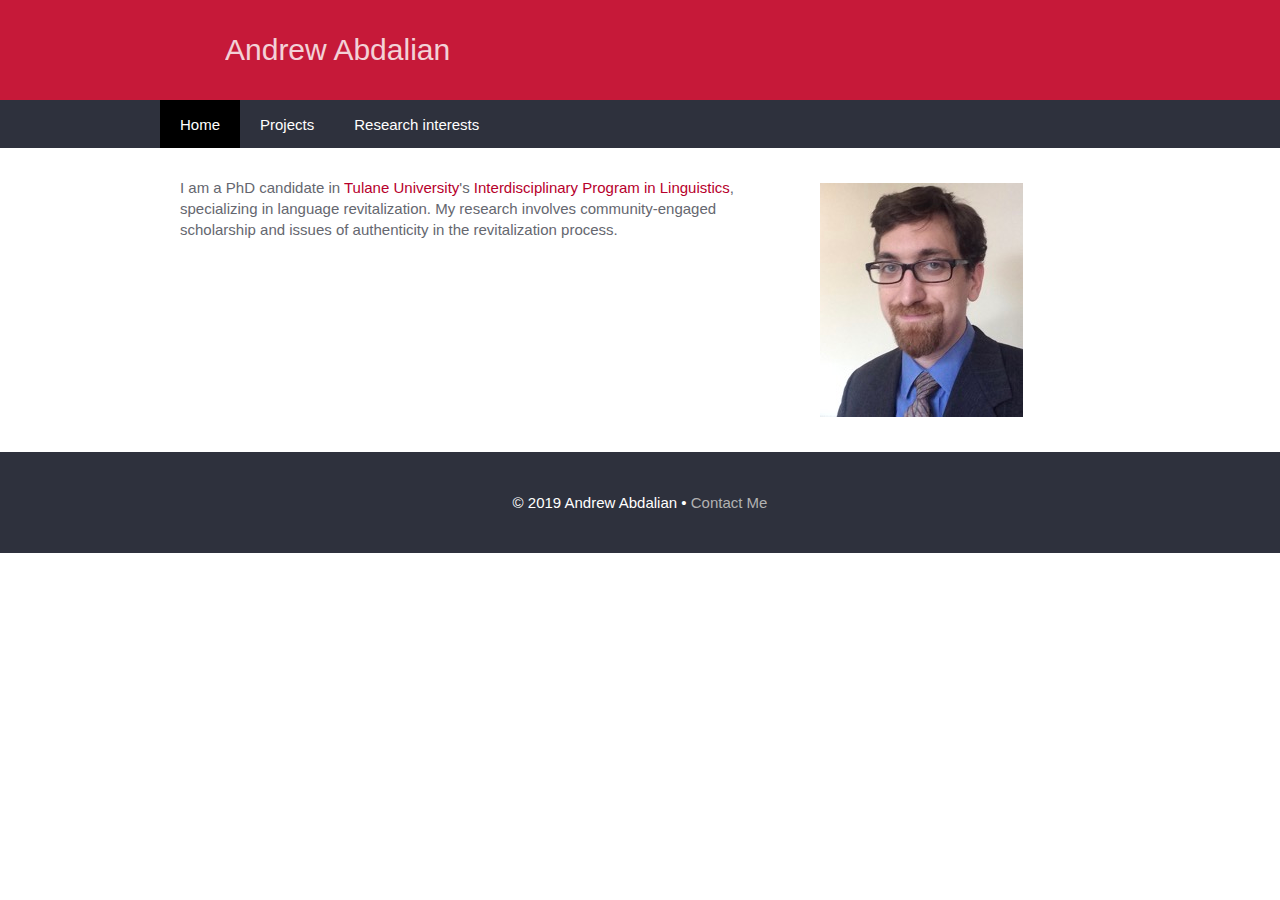
==== index.html @ b8215a86 "some more housekeeping" ====
<!doctype html>
<html>
<head>
	
<meta http-equiv="Content-Type" content="text/html; charset=utf-8" />
		<meta name="description" content="Andrew Abdalian's academic biography" />
		<meta name="robots" content="index, follow" />
		<meta name="generator" content="RapidWeaver" />
		
	<meta http-equiv="x-ua-compatible" content="ie=edge">
	<meta name="viewport" content="width=device-width, initial-scale=1">
    <meta name="baseurl" content="https://andrew.abdalian.com/">
	<link rel="stylesheet" type="text/css" media="all" href="rw_common/themes/kiki/consolidated-0.css?rwcache=590881248" />
		
	
	<title>Andrew Abdalian</title>
	<meta property="og:title" content="Andrew Abdalian" />
<meta property="og:image" content="https://andrew.abdalian.com/resources/5y2SVrY1TtqzKp14PQDnBw_thumb_f1.jpg" />
	
	
</head>

<body>
	<header class="container-fluid">
		<div class="container">
			<div class="row">
				<div class="col-12" id="title">
					<a href="https://andrew.abdalian.com/"><small class="hidden-sm hidden-xs">Andrew Abdalian</small></a>
				</div>
			</div>
		</div>
	</header>

	<nav class="container-fluid">
		<div class="container">
			<div class="row">
				<label for="show-menu" class="show-menu">Show Menu</label>
				<input type="checkbox" id="show-menu" role="button">
				<ul><li><a href="./" rel="" id="current">Home</a></li><li><a href="markdown/projects.html" rel="">Projects</a></li><li><a href="markdown/research.html" rel="">Research interests</a></li></ul>
			</div>
		</div>
	</nav>

	<main class="content">

		<div class="cover cover-image margin-bottom-md">
			<div class="container">
				<div class="row">
					<div class="col-12">
						<h1 class="huge text-center-md">Linguist</h1>
					</div>
				</div>
			</div>
		</div>

		<div class="container">
			<aside class="col-md-4 float-right-md">
				<div class="sidenav">
					<ul></ul>
				</div>
				<h5></h5>
				<p><img class="imageStyle" alt="" src="index_files/5y2SVrY1TtqzKp14PQDnBw_thumb_f1.jpg" width="203" height="234" /></p>
				<p></p>
			</aside>

			<article class="container-fluid col-md-8">
					<p>I am a PhD candidate in <a href="https://tulane.edu">Tulane University</a>'s <a href="https://liberalarts.tulane.edu/programs/linguistics">Interdisciplinary Program in Linguistics</a>, specializing in language revitalization. My research involves community-engaged scholarship and issues of authenticity in the revitalization process.</p>

<!-- My CV will soon be available [here](resources/AbdalianCV.pdf). -->
			</article>
		</div>

	</main> <!-- content -->

	<footer class="container-fluid">
		<div class="container">
			<div class="col-12 text-center" id="copyright">
					&copy; 2019 Andrew Abdalian &bull;  <a href="#" id="rw_email_contact">Contact Me</a><script type="text/javascript">var _rwObsfuscatedHref0 = "mai";var _rwObsfuscatedHref1 = "lto";var _rwObsfuscatedHref2 = ":an";var _rwObsfuscatedHref3 = "dre";var _rwObsfuscatedHref4 = "w.a";var _rwObsfuscatedHref5 = "bda";var _rwObsfuscatedHref6 = "lia";var _rwObsfuscatedHref7 = "n@g";var _rwObsfuscatedHref8 = "mai";var _rwObsfuscatedHref9 = "l.c";var _rwObsfuscatedHref10 = "om";var _rwObsfuscatedHref = [base64]; document.getElementById("rw_email_contact").href = _rwObsfuscatedHref;</script>
			</div>
		</div>
	</footer><!-- footer -->

    <!-- Javascript includes -->
	<script type="text/javascript" src="rw_common/themes/kiki/javascript.js?rwcache=590881248"></script>
	
	
</body>
</html><!-- END html -->
---- rw_common/themes/kiki/consolidated-0.css ----
.container {  max-width: 960px;  margin-right: auto;  margin-left: auto;  width: 100%; }img {max-width: 100%;height: auto;}.container-fluid, .content, .cover {  width: 100%;  float: left; }.row, .container, .container-fluid, .cover, article, aside, header, footer, nav, .clearfix {  box-sizing: border-box; }  .row:after, .container:after, .container-fluid:after, .cover:after, article:after, aside:after, header:after, footer:after, nav:after, .clearfix:after {    content: " ";    display: block;    clear: both; }.row {  width: 100%;  max-width: 960px;  padding-left: -20px;  padding-right: -20px;  float: left;  min-height: 1px; }[class*=col-] {  min-height: 1px;  padding-left: 20px;  padding-right: 20px;  float: left;  width: 100%;  box-sizing: border-box;  -webkit-transition: all 200ms ease-in-out;  -moz-transition: all 200ms ease-in-out;  -ms-transition: all 200ms ease-in-out;  -o-transition: all 200ms ease-in-out;  transition: all 200ms ease-in-out; }  [class*=col-]:not(.text-center) img, [class*=col-]:not(.text-center) figure {    max-width: 100%;    display: block; }  [class*=col-] .row {    margin-left: -20px;    margin-right: -20px;    width: auto;    float: none; }  [class*=col-].no-padding {    padding-left: 0;    padding-right: 0; }@media (min-width: 768px) {  .col-md-1 {    width: 8.33333%; } }@media (min-width: 448px) and (max-width: 767px) {  .col-sm-1 {    width: 8.33333%; } }@media (min-width: 0px) and (max-width: 447px) {  .col-xs-1 {    width: 8.33333%; } }@media (min-width: 768px) {  .col-offset-md-1 {    margin-left: 8.33333%; } }@media (min-width: 448px) and (max-width: 767px) {  .col-offset-sm-1 {    margin-left: 8.33333%; } }@media (min-width: 0px) and (max-width: 447px) {  .col-offset-xs-1 {    margin-left: 8.33333%; } }.col-1 {  width: 8.33333%; }.col-offset-1 {  margin-left: 8.33333%; }@media (min-width: 768px) {  .col-md-2 {    width: 16.66667%; } }@media (min-width: 448px) and (max-width: 767px) {  .col-sm-2 {    width: 16.66667%; } }@media (min-width: 0px) and (max-width: 447px) {  .col-xs-2 {    width: 16.66667%; } }@media (min-width: 768px) {  .col-offset-md-2 {    margin-left: 16.66667%; } }@media (min-width: 448px) and (max-width: 767px) {  .col-offset-sm-2 {    margin-left: 16.66667%; } }@media (min-width: 0px) and (max-width: 447px) {  .col-offset-xs-2 {    margin-left: 16.66667%; } }.col-2 {  width: 16.66667%; }.col-offset-2 {  margin-left: 16.66667%; }@media (min-width: 768px) {  .col-md-3 {    width: 25%; } }@media (min-width: 448px) and (max-width: 767px) {  .col-sm-3 {    width: 25%; } }@media (min-width: 0px) and (max-width: 447px) {  .col-xs-3 {    width: 25%; } }@media (min-width: 768px) {  .col-offset-md-3 {    margin-left: 25%; } }@media (min-width: 448px) and (max-width: 767px) {  .col-offset-sm-3 {    margin-left: 25%; } }@media (min-width: 0px) and (max-width: 447px) {  .col-offset-xs-3 {    margin-left: 25%; } }.col-3 {  width: 25%; }.col-offset-3 {  margin-left: 25%; }@media (min-width: 768px) {  .col-md-4 {    width: 33.33333%; } }@media (min-width: 448px) and (max-width: 767px) {  .col-sm-4 {    width: 33.33333%; } }@media (min-width: 0px) and (max-width: 447px) {  .col-xs-4 {    width: 33.33333%; } }@media (min-width: 768px) {  .col-offset-md-4 {    margin-left: 33.33333%; } }@media (min-width: 448px) and (max-width: 767px) {  .col-offset-sm-4 {    margin-left: 33.33333%; } }@media (min-width: 0px) and (max-width: 447px) {  .col-offset-xs-4 {    margin-left: 33.33333%; } }.col-4 {  width: 33.33333%; }.col-offset-4 {  margin-left: 33.33333%; }@media (min-width: 768px) {  .col-md-5 {    width: 41.66667%; } }@media (min-width: 448px) and (max-width: 767px) {  .col-sm-5 {    width: 41.66667%; } }@media (min-width: 0px) and (max-width: 447px) {  .col-xs-5 {    width: 41.66667%; } }@media (min-width: 768px) {  .col-offset-md-5 {    margin-left: 41.66667%; } }@media (min-width: 448px) and (max-width: 767px) {  .col-offset-sm-5 {    margin-left: 41.66667%; } }@media (min-width: 0px) and (max-width: 447px) {  .col-offset-xs-5 {    margin-left: 41.66667%; } }.col-5 {  width: 41.66667%; }.col-offset-5 {  margin-left: 41.66667%; }@media (min-width: 768px) {  .col-md-6 {    width: 50%; } }@media (min-width: 448px) and (max-width: 767px) {  .col-sm-6 {    width: 50%; } }@media (min-width: 0px) and (max-width: 447px) {  .col-xs-6 {    width: 50%; } }@media (min-width: 768px) {  .col-offset-md-6 {    margin-left: 50%; } }@media (min-width: 448px) and (max-width: 767px) {  .col-offset-sm-6 {    margin-left: 50%; } }@media (min-width: 0px) and (max-width: 447px) {  .col-offset-xs-6 {    margin-left: 50%; } }.col-6 {  width: 50%; }.col-offset-6 {  margin-left: 50%; }@media (min-width: 768px) {  .col-md-7 {    width: 58.33333%; } }@media (min-width: 448px) and (max-width: 767px) {  .col-sm-7 {    width: 58.33333%; } }@media (min-width: 0px) and (max-width: 447px) {  .col-xs-7 {    width: 58.33333%; } }@media (min-width: 768px) {  .col-offset-md-7 {    margin-left: 58.33333%; } }@media (min-width: 448px) and (max-width: 767px) {  .col-offset-sm-7 {    margin-left: 58.33333%; } }@media (min-width: 0px) and (max-width: 447px) {  .col-offset-xs-7 {    margin-left: 58.33333%; } }.col-7 {  width: 58.33333%; }.col-offset-7 {  margin-left: 58.33333%; }@media (min-width: 768px) {  .col-md-8 {    width: 66.66667%; } }@media (min-width: 448px) and (max-width: 767px) {  .col-sm-8 {    width: 66.66667%; } }@media (min-width: 0px) and (max-width: 447px) {  .col-xs-8 {    width: 66.66667%; } }@media (min-width: 768px) {  .col-offset-md-8 {    margin-left: 66.66667%; } }@media (min-width: 448px) and (max-width: 767px) {  .col-offset-sm-8 {    margin-left: 66.66667%; } }@media (min-width: 0px) and (max-width: 447px) {  .col-offset-xs-8 {    margin-left: 66.66667%; } }.col-8 {  width: 66.66667%; }.col-offset-8 {  margin-left: 66.66667%; }@media (min-width: 768px) {  .col-md-9 {    width: 75%; } }@media (min-width: 448px) and (max-width: 767px) {  .col-sm-9 {    width: 75%; } }@media (min-width: 0px) and (max-width: 447px) {  .col-xs-9 {    width: 75%; } }@media (min-width: 768px) {  .col-offset-md-9 {    margin-left: 75%; } }@media (min-width: 448px) and (max-width: 767px) {  .col-offset-sm-9 {    margin-left: 75%; } }@media (min-width: 0px) and (max-width: 447px) {  .col-offset-xs-9 {    margin-left: 75%; } }.col-9 {  width: 75%; }.col-offset-9 {  margin-left: 75%; }@media (min-width: 768px) {  .col-md-10 {    width: 83.33333%; } }@media (min-width: 448px) and (max-width: 767px) {  .col-sm-10 {    width: 83.33333%; } }@media (min-width: 0px) and (max-width: 447px) {  .col-xs-10 {    width: 83.33333%; } }@media (min-width: 768px) {  .col-offset-md-10 {    margin-left: 83.33333%; } }@media (min-width: 448px) and (max-width: 767px) {  .col-offset-sm-10 {    margin-left: 83.33333%; } }@media (min-width: 0px) and (max-width: 447px) {  .col-offset-xs-10 {    margin-left: 83.33333%; } }.col-10 {  width: 83.33333%; }.col-offset-10 {  margin-left: 83.33333%; }@media (min-width: 768px) {  .col-md-11 {    width: 91.66667%; } }@media (min-width: 448px) and (max-width: 767px) {  .col-sm-11 {    width: 91.66667%; } }@media (min-width: 0px) and (max-width: 447px) {  .col-xs-11 {    width: 91.66667%; } }@media (min-width: 768px) {  .col-offset-md-11 {    margin-left: 91.66667%; } }@media (min-width: 448px) and (max-width: 767px) {  .col-offset-sm-11 {    margin-left: 91.66667%; } }@media (min-width: 0px) and (max-width: 447px) {  .col-offset-xs-11 {    margin-left: 91.66667%; } }.col-11 {  width: 91.66667%; }.col-offset-11 {  margin-left: 91.66667%; }@media (min-width: 768px) {  .col-md-12 {    width: 100%; } }@media (min-width: 448px) and (max-width: 767px) {  .col-sm-12 {    width: 100%; } }@media (min-width: 0px) and (max-width: 447px) {  .col-xs-12 {    width: 100%; } }@media (min-width: 768px) {  .col-offset-md-12 {    margin-left: 100%; } }@media (min-width: 448px) and (max-width: 767px) {  .col-offset-sm-12 {    margin-left: 100%; } }@media (min-width: 0px) and (max-width: 447px) {  .col-offset-xs-12 {    margin-left: 100%; } }.col-12 {  width: 100%; }.col-offset-12 {  margin-left: 100%; }.percent-1 {  width: 1% !important; }.percent-2 {  width: 2% !important; }.percent-3 {  width: 3% !important; }.percent-4 {  width: 4% !important; }.percent-5 {  width: 5% !important; }.percent-6 {  width: 6% !important; }.percent-7 {  width: 7% !important; }.percent-8 {  width: 8% !important; }.percent-9 {  width: 9% !important; }.percent-10 {  width: 10% !important; }.percent-11 {  width: 11% !important; }.percent-12 {  width: 12% !important; }.percent-13 {  width: 13% !important; }.percent-14 {  width: 14% !important; }.percent-15 {  width: 15% !important; }.percent-16 {  width: 16% !important; }.percent-17 {  width: 17% !important; }.percent-18 {  width: 18% !important; }.percent-19 {  width: 19% !important; }.percent-20 {  width: 20% !important; }.percent-21 {  width: 21% !important; }.percent-22 {  width: 22% !important; }.percent-23 {  width: 23% !important; }.percent-24 {  width: 24% !important; }.percent-25 {  width: 25% !important; }.percent-26 {  width: 26% !important; }.percent-27 {  width: 27% !important; }.percent-28 {  width: 28% !important; }.percent-29 {  width: 29% !important; }.percent-30 {  width: 30% !important; }.percent-31 {  width: 31% !important; }.percent-32 {  width: 32% !important; }.percent-33 {  width: 33% !important; }.percent-34 {  width: 34% !important; }.percent-35 {  width: 35% !important; }.percent-36 {  width: 36% !important; }.percent-37 {  width: 37% !important; }.percent-38 {  width: 38% !important; }.percent-39 {  width: 39% !important; }.percent-40 {  width: 40% !important; }.percent-41 {  width: 41% !important; }.percent-42 {  width: 42% !important; }.percent-43 {  width: 43% !important; }.percent-44 {  width: 44% !important; }.percent-45 {  width: 45% !important; }.percent-46 {  width: 46% !important; }.percent-47 {  width: 47% !important; }.percent-48 {  width: 48% !important; }.percent-49 {  width: 49% !important; }.percent-50 {  width: 50% !important; }.percent-51 {  width: 51% !important; }.percent-52 {  width: 52% !important; }.percent-53 {  width: 53% !important; }.percent-54 {  width: 54% !important; }.percent-55 {  width: 55% !important; }.percent-56 {  width: 56% !important; }.percent-57 {  width: 57% !important; }.percent-58 {  width: 58% !important; }.percent-59 {  width: 59% !important; }.percent-60 {  width: 60% !important; }.percent-61 {  width: 61% !important; }.percent-62 {  width: 62% !important; }.percent-63 {  width: 63% !important; }.percent-64 {  width: 64% !important; }.percent-65 {  width: 65% !important; }.percent-66 {  width: 66% !important; }.percent-67 {  width: 67% !important; }.percent-68 {  width: 68% !important; }.percent-69 {  width: 69% !important; }.percent-70 {  width: 70% !important; }.percent-71 {  width: 71% !important; }.percent-72 {  width: 72% !important; }.percent-73 {  width: 73% !important; }.percent-74 {  width: 74% !important; }.percent-75 {  width: 75% !important; }.percent-76 {  width: 76% !important; }.percent-77 {  width: 77% !important; }.percent-78 {  width: 78% !important; }.percent-79 {  width: 79% !important; }.percent-80 {  width: 80% !important; }.percent-81 {  width: 81% !important; }.percent-82 {  width: 82% !important; }.percent-83 {  width: 83% !important; }.percent-84 {  width: 84% !important; }.percent-85 {  width: 85% !important; }.percent-86 {  width: 86% !important; }.percent-87 {  width: 87% !important; }.percent-88 {  width: 88% !important; }.percent-89 {  width: 89% !important; }.percent-90 {  width: 90% !important; }.percent-91 {  width: 91% !important; }.percent-92 {  width: 92% !important; }.percent-93 {  width: 93% !important; }.percent-94 {  width: 94% !important; }.percent-95 {  width: 95% !important; }.percent-96 {  width: 96% !important; }.percent-97 {  width: 97% !important; }.percent-98 {  width: 98% !important; }.percent-99 {  width: 99% !important; }.percent-100 {  width: 100% !important; }@media (min-width: 768px) {  .hidden-md {    display: none !important; } }@media (min-width: 448px) and (max-width: 767px) {  .hidden-sm {    display: none !important; } }@media (min-width: 0px) and (max-width: 447px) {  .hidden-xs {    display: none !important; } }.hidden {  display: none; }@media (min-width: 768px) {  .text-left-md {    text-align: left; } }@media (min-width: 448px) and (max-width: 767px) {  .text-left-sm {    text-align: left; } }@media (min-width: 0px) and (max-width: 447px) {  .text-left-xs {    text-align: left; } }.text-left {  text-align: left; }@media (min-width: 768px) {  .text-right-md {    text-align: right; } }@media (min-width: 448px) and (max-width: 767px) {  .text-right-sm {    text-align: right; } }@media (min-width: 0px) and (max-width: 447px) {  .text-right-xs {    text-align: right; } }.text-right {  text-align: right; }@media (min-width: 768px) {  .text-center-md {    text-align: center; } }@media (min-width: 448px) and (max-width: 767px) {  .text-center-sm {    text-align: center; } }@media (min-width: 0px) and (max-width: 447px) {  .text-center-xs {    text-align: center; } }.text-center {  text-align: center; }@media (min-width: 768px) {  .float-left-md {    float: left !important; } }@media (min-width: 448px) and (max-width: 767px) {  .float-left-sm {    float: left !important; } }@media (min-width: 0px) and (max-width: 447px) {  .float-left-xs {    float: left !important; } }.float-left {  float: left; }@media (min-width: 768px) {  .float-right-md {    float: right !important; } }@media (min-width: 448px) and (max-width: 767px) {  .float-right-sm {    float: right !important; } }@media (min-width: 0px) and (max-width: 447px) {  .float-right-xs {    float: right !important; } }.float-right {  float: right; }.margin-top-sm {  margin-top: 10px; }.padding-top-sm {  padding-top: 10px; }.margin-top-md {  margin-top: 20px; }.padding-top-md {  padding-top: 20px; }.margin-top-lg {  margin-top: 30px; }.padding-top-lg {  padding-top: 30px; }.margin-right-sm {  margin-right: 10px; }.padding-right-sm {  padding-right: 10px; }.margin-right-md {  margin-right: 20px; }.padding-right-md {  padding-right: 20px; }.margin-right-lg {  margin-right: 30px; }.padding-right-lg {  padding-right: 30px; }.margin-bottom-sm {  margin-bottom: 10px; }.padding-bottom-sm {  padding-bottom: 10px; }.margin-bottom-md {  margin-bottom: 20px; }.padding-bottom-md {  padding-bottom: 20px; }.margin-bottom-lg {  margin-bottom: 30px; }.padding-bottom-lg {  padding-bottom: 30px; }.margin-left-sm {  margin-left: 10px; }.padding-left-sm {  padding-left: 10px; }.margin-left-md {  margin-left: 20px; }.padding-left-md {  padding-left: 20px; }.margin-left-lg {  margin-left: 30px; }.padding-left-lg {  padding-left: 30px; }@media (min-width: 768px) {  html {    font-size: 15px; } }@media (min-width: 448px) and (max-width: 767px) {  html {    font-size: 15px; } }@media (min-width: 0px) and (max-width: 447px) {  html {    font-size: 14px; } }@media (min-width: 768px) {  h1 {    font-size: 45px; } }@media (min-width: 448px) and (max-width: 767px) {  h1 {    font-size: 40px; } }@media (min-width: 0px) and (max-width: 447px) {  h1 {    font-size: 35px; } }@media (min-width: 768px) {  h2 {    font-size: 40px; } }@media (min-width: 448px) and (max-width: 767px) {  h2 {    font-size: 35px; } }@media (min-width: 0px) and (max-width: 447px) {  h2 {    font-size: 30px; } }@media (min-width: 768px) {  h3 {    font-size: 35px; } }@media (min-width: 448px) and (max-width: 767px) {  h3 {    font-size: 30px; } }@media (min-width: 0px) and (max-width: 447px) {  h3 {    font-size: 25px; } }@media (min-width: 768px) {  h4 {    font-size: 30px; } }@media (min-width: 448px) and (max-width: 767px) {  h4 {    font-size: 25px; } }@media (min-width: 0px) and (max-width: 447px) {  h4 {    font-size: 20px; } }@media (min-width: 768px) {  h5 {    font-size: 25px; } }@media (min-width: 448px) and (max-width: 767px) {  h5 {    font-size: 20px; } }@media (min-width: 0px) and (max-width: 447px) {  h5 {    font-size: 15px; } }@media (min-width: 768px) {  h6 {    font-size: 18px; } }@media (min-width: 448px) and (max-width: 767px) {  h6 {    font-size: 16px; } }@media (min-width: 0px) and (max-width: 447px) {  h6 {    font-size: 15px; } }@media (min-width: 768px) {  blockquote {    font-size: 30px; } }@media (min-width: 448px) and (max-width: 767px) {  blockquote {    font-size: 25px; } }@media (min-width: 0px) and (max-width: 447px) {  blockquote {    font-size: 20px; } }h1, h2, h3, h4, h5, h6 {  line-height: 1em;  font-weight: 500;  -webkit-transition: all 200ms ease-in-out;  -moz-transition: all 200ms ease-in-out;  -ms-transition: all 200ms ease-in-out;  -o-transition: all 200ms ease-in-out;  transition: all 200ms ease-in-out; }  h1 + p, h2 + p, h3 + p, h4 + p, h5 + p, h6 + p {    margin-top: .4em; }  h1:first-child, h2:first-child, h3:first-child, h4:first-child, h5:first-child, h6:first-child {    margin-top: .3em; }h1 {  margin-top: .8em;  margin-bottom: .4em; }h2 {  margin-top: .9em;  margin-bottom: .4em; }h3 {  margin-top: 1.1em;  margin-bottom: .5em; }h4 {  margin-top: 1.1em;  margin-bottom: .5em; }h5 {  margin-top: 1.5em;  margin-bottom: .5em; }h6 {  margin-top: 1.7em;  margin-bottom: .7em; }p, ul, ol {  margin-top: .6em;  margin-bottom: 1em;  line-height: 1.4em;  -webkit-transition: all 200ms ease-in-out;  -moz-transition: all 200ms ease-in-out;  -ms-transition: all 200ms ease-in-out;  -o-transition: all 200ms ease-in-out;  transition: all 200ms ease-in-out; }  p + p, p + ul, p + ol, p + img, ul + p, ul + ul, ul + ol, ul + img, ol + p, ol + ul, ol + ol, ol + img {    margin-top: .7em; }blockquote {  line-height: 1.1em;  font-weight: bold;  margin-top: 0;  margin-bottom: 0; }  blockquote.quotes:before {    content: open-quote; }  blockquote.quotes:after {    content: close-quote; }  blockquote + * {    margin-top: 1rem; }a {  color: #0079BF;  text-decoration: none; }#title {  font-size: 2rem;  line-height: 1em;  margin: 0;  -webkit-transition: all 200ms ease-in-out;  -moz-transition: all 200ms ease-in-out;  -ms-transition: all 200ms ease-in-out;  -o-transition: all 200ms ease-in-out;  transition: all 200ms ease-in-out; }#title img {max-width: 80px;height: auto;float: left;}#title small {    font-size: 2rem;    opacity: .8;    margin-left: 1.5em;    line-height: 2em; }#copyright a {  color: inherit; }.lead {  font-size: 1.4rem;  -webkit-transition: all 200ms ease-in-out;  -moz-transition: all 200ms ease-in-out;  -ms-transition: all 200ms ease-in-out;  -o-transition: all 200ms ease-in-out;  transition: all 200ms ease-in-out; }.image-text {  padding: .7em 1em;  background: #F2F2F2;  margin: 0;  -webkit-transition: all 200ms ease-in-out;  -moz-transition: all 200ms ease-in-out;  -ms-transition: all 200ms ease-in-out;  -o-transition: all 200ms ease-in-out;  transition: all 200ms ease-in-out; }  .image-text + p {    margin-top: 1em; }.huge {  -webkit-transition: all 200ms ease-in-out;  -moz-transition: all 200ms ease-in-out;  -ms-transition: all 200ms ease-in-out;  -o-transition: all 200ms ease-in-out;  transition: all 200ms ease-in-out; }  @media (min-width: 768px) {    .huge {      font-size: 60px; } }  @media (min-width: 448px) and (max-width: 767px) {    .huge {      font-size: 50px; } }  @media (min-width: 0px) and (max-width: 447px) {    .huge {      font-size: 40px; } }ul, ol {  padding-left: 1.5em; }  ul ul, ul ol, ol ul, ol ol {    margin-top: 0; }.alert-info {  background: #dff6ff;  color: #2b6981;  border-color: #c1dfea; }  .alert-info code {    background: #ace8ff; }.alert-success {  background: #eaffe7;  color: #39872d;  border-color: #ccecc7; }  .alert-success code {    background: #beffb4; }.alert-warning {  background: #fff7e0;  color: #826c2b;  border-color: #ebe0c2; }  .alert-warning code {    background: #ffeaad; }.alert-error {  background: #fccbc9;  color: #672e2c;  border-color: #dfb5b3; }  .alert-error code {    background: #fa9c98; }[class*=alert-] {  padding: 10px 13.33333px;  border-style: solid;  border-width: 1px;  display: block;  -webkit-border-radius: 4px;  -moz-border-radius: 4px;  -ms-border-radius: 4px;  -o-border-radius: 4px;  border-radius: 4px; }  [class*=alert-] strong {    margin-right: .5em; }table {  border-collapse: collapse;  border-spacing: 0px;  width: 100%; }  table thead {    background: #e5e5e5; }  table th, table td {    border: 1px solid #e5e5e5;    padding: 10px 13.33333px;    text-align: left; }    table th code, table td code {      background: none; }  table.zebra tr:nth-of-type(even) td {    background: #F2F2F2;    border: 1px solid #d9d9d9; }pre.prettyprint {  padding: 10px 13.33333px;  background: white;  border: 1px solid #e5e5e5;  -webkit-border-radius: 4px;  -moz-border-radius: 4px;  -ms-border-radius: 4px;  -o-border-radius: 4px;  border-radius: 4px;  overflow: auto; }code {  background-color: #ebf7fa;  color: #164850;  padding: .2em;  -webkit-border-radius: 2px;  -moz-border-radius: 2px;  -ms-border-radius: 2px;  -o-border-radius: 2px;  border-radius: 2px;  vertical-align: baseline; }header {  background: #F53B39;  color: white;  padding: 20px 0; }  header a {    color: inherit; }nav {  background: #ef0e0c;  color: white; }  nav .show-menu {    text-align: center;    padding: 1.4em 20px 1.3em;    cursor: pointer; }    nav .show-menu:after {      content: " ";      height: 0px;      width: 0px;      border-width: 6px;      border-style: solid;      border-bottom-color: transparent;      border-left-color: transparent;      border-right-color: transparent;      display: inline-block;      vertical-align: baseline;      margin-bottom: -.3em;      margin-left: 1em; }    @media (min-width: 768px) {      nav .show-menu {        display: none; } }    @media (min-width: 448px) and (max-width: 767px) {      nav .show-menu {        display: block; } }    @media (min-width: 0px) and (max-width: 447px) {      nav .show-menu {        display: block; } }  nav input[type="checkbox"] {    display: none; }    @media (min-width: 448px) and (max-width: 767px) {      nav input[type="checkbox"]:checked ~ ul {        display: block; } }    @media (min-width: 0px) and (max-width: 447px) {      nav input[type="checkbox"]:checked ~ ul {        display: block; } }  nav ul {    display: table;    float: left;    display: table;    list-style: none;    margin: 0;    padding: 0; }    @media (min-width: 448px) and (max-width: 767px) {      nav ul {        display: none;        float: none; } }    @media (min-width: 0px) and (max-width: 447px) {      nav ul {        display: none;        float: none; } }    nav ul li {      float: left;      margin: 0; }      @media (min-width: 448px) and (max-width: 767px) {        nav ul li {          width: 100%; } }      @media (min-width: 0px) and (max-width: 447px) {        nav ul li {          width: 100%; } }      nav ul li a {        color: inherit;        padding: 1.1em 20px 1.1em;        line-height: 1em;        text-decoration: none;        display: block;        text-align: center; }        @media (min-width: 448px) and (max-width: 767px) {          nav ul li a {            padding: 1.4em 20px 1.3em; } }        @media (min-width: 0px) and (max-width: 447px) {          nav ul li a {            padding: 1.4em 20px 1.3em; } }        nav ul li a:hover, nav ul li a:active {          background: #F53B39; }      nav a#current.parent, nav a.currentAncestor.parent {        background: #F53B39;        color: white; }.sidenav ul {    margin: 0;    padding: 0;    width:185px;    list-style-type: none;}@media (min-width: 0px) and (max-width: 767px) {.sidenav ul {    margin: 0;    padding: 0;    width:100%; }}.sidenav ul li a {    text-decoration: none;    color: white;    padding: 10.5px 11px;    background-color: #005555;    display:block;}.sidenav ul li ul li ul li a {padding-left: 24px;}.sidenav ul li ul li ul li a {    text-decoration: none;    color: white;    padding: 10.5px 11px;    background-color: #005555;    display:block!important;}.sidenav ul li ul li ul li a {padding-left: 24px;}.sidenav ul li a:visited {    color: white;}.sidenav ul li a:hover, .sidenav a#current.parent {    color: white;    background-color: #5FD367;}.text-strip {  margin: 0;  line-height: 1em; }.center {  display: block;  margin-left: auto;  margin-right: auto;  float: none; }.block {  display: block !important; }.inline-block {  display: inline-block !important; }.inline {  display: inline !important; }.table {  display: table; }.full-width {  width: 100%; }hr {  border-top: 2px solid #F2F2F2;  border-bottom: 0;  border-left: 0;  border-right: 0;  margin: 1em 0; }.gallery-item {  position: relative;  padding-top: 20px;  padding-bottom: 20px; }  .gallery-item:before {    display: block;    content: "";    width: 100%;    padding-top: 100%; }  .gallery-item > .content, .gallery-item > .image {    position: absolute;    top: 0;    left: 0;    right: 0;    bottom: 0; }  .gallery-item .image {    background-position: center center;    -webkit-background-size: cover;    -moz-background-size: cover;    -o-background-size: cover;    background-size: cover;    background-attachment: scroll; }  .gallery-item.landscape {    position: relative;    margin-bottom: 10px;  }    .gallery-item.landscape:before {      display: block;      content: "";      width: 100%;      padding-top: 70%; }    .gallery-item.landscape > .content, .gallery-item.landscape > .image {      position: absolute;      top: 0;      left: 0;      right: 0;      bottom: 0; }  .gallery-item.portrait {    position: relative; }    .gallery-item.portrait:before {      display: block;      content: "";      width: 100%;      padding-top: 142.85714%; }    .gallery-item.portrait > .content, .gallery-item.portrait > .image {      position: absolute;      top: 0;      left: 0;      right: 0;      bottom: 0; }  .gallery-item.square {    position: relative; }    .gallery-item.square:before {      display: block;      content: "";      width: 100%;      padding-top: 100%; }    .gallery-item.square > .content, .gallery-item.square > .image {      position: absolute;      top: 0;      left: 0;      right: 0;      bottom: 0; }[class*="col-"] > .gallery-item {  padding-top: 0;  padding-bottom: 0; }#documentation [class*="col-"]:not(.gallery-item, .exception), #documentation [class*="percent-"], #documentation .row, #documentation .container, #documentation .container-fluid {  box-shadow: 0 0 0 1px rgba(0, 0, 0, 0.1) inset; }  #documentation [class*="col-"]:not(.gallery-item, .exception):before, #documentation [class*="percent-"]:before, #documentation .row:before, #documentation .container:before, #documentation .container-fluid:before {    content: attr(class);    color: rgba(0, 0, 0, 0.5);    display: block;    padding-top: 10px;    padding-bottom: 10px;    padding-left: 10px;    padding-right: 10px; }#documentation [class*="col-"]:not(.gallery-item, .exception), #documentation [class*="percent-"], #documentation .row, #documentation .container, #documentation .container-fluid {  background: #F2F2F2; }  #documentation [class*="col-"]:not(.gallery-item, .exception) > *, #documentation [class*="percent-"] > *, #documentation .row > *, #documentation .container > *, #documentation .container-fluid > * {    background: #e5e5e5; }    #documentation [class*="col-"]:not(.gallery-item, .exception) > * > *, #documentation [class*="percent-"] > * > *, #documentation .row > * > *, #documentation .container > * > *, #documentation .container-fluid > * > * {      background: #d9d9d9; }      #documentation [class*="col-"]:not(.gallery-item, .exception) > * > * > *, #documentation [class*="percent-"] > * > * > *, #documentation .row > * > * > *, #documentation .container > * > * > *, #documentation .container-fluid > * > * > * {        background: #cccccc; }        #documentation [class*="col-"]:not(.gallery-item, .exception) > * > * > * > *, #documentation [class*="percent-"] > * > * > * > *, #documentation .row > * > * > * > *, #documentation .container > * > * > * > *, #documentation .container-fluid > * > * > * > * {          background: #bfbfbf; }          #documentation [class*="col-"]:not(.gallery-item, .exception) > * > * > * > * > *, #documentation [class*="percent-"] > * > * > * > * > *, #documentation .row > * > * > * > * > *, #documentation .container > * > * > * > * > *, #documentation .container-fluid > * > * > * > * > * {            background: #b2b2b2; }#documentation .row {  padding-left: 3px;  padding-right: 3px;  padding-bottom: 3px; }body {  font-family: "Helvetica Neue", helvetica, arial, sans-serif;  margin: 0;  line-height: 1.4em;  color: #1C1C1C; }aside {  padding-top: 20px;  padding-bottom: 20px; }aside h5 {margin-top: 0.6em;}article {  padding-top: 20px;  padding-bottom: 40px; }.cover {  padding-top: 20px;  padding-bottom: 20px;  background-color: #d7f0f4;  color: #164850;}  .cover.cover-image {  background:     linear-gradient(       rgba(255, 0, 0, 0.45),       rgba(255, 0, 0, 0.45)     ),     url('images/cover1.jpg');background-position: center center;-webkit-background-size: cover;-moz-background-size: cover;-o-background-size: cover;background-size: cover;position: relative;background-attachment: scroll;background-blend-mode: luminosity;color: white;}    .cover.cover-image .huge {margin: 0;}      @media (min-width: 768px) {.cover.cover-image .huge {              line-height: 1em;margin-top: 2em;margin-bottom: 2em;}      }      @media (min-width: 611px) and (max-width: 767px) {.cover.cover-image .huge {              line-height: 1em;}      }      @media (min-width: 0px) and (max-width: 610px) {.cover.cover-image .huge {          line-height: 1em;} }  .cover .huge {margin: 0;}    @media (min-width: 768px) {.cover .huge {        line-height: 3em;} }    @media (min-width: 448px) and (max-width: 767px) {.cover .huge {        line-height: 2em;} }footer {background: #5FC2D3;color: white;padding: 40px 0;}.image-left {float: left;position: relative;padding: 0;margin: 10px;}.image-right {float: right;position: relative;padding: 0;margin: 10px;}/*Blog */.blog-archive-month {color: #3f3f3f;}.blog-archive-link {color: #3f3f3f;}.blog-archive-link-enabled {color: #3f3f3f;}.blog-archive-link a:link,.blog-archive-link a:visited {color: #3f3f3f;}.blog-entry {margin-top: 5px;margin-bottom: 20px;}.blog-entry-body {padding-right: 30px;padding-top: 15px;max-width: 500px;margin-bottom: 50px;border-bottom: 1px solid #dadada;padding-bottom: 40px;}h1.blog-entry-title a:link {color: #3f3f3f;}.blog-entry-title {padding-top: 0;margin-bottom: 0;}.blog-entry-date {top: 15px;position: relative;margin-bottom: 20px;max-width: 530px;}.blog-entry-category {display: inline-block;padding: 5px;}.blog-entry-category a:link,.blog-entry-category a:visited {color: #3f3f3f;}.blog-entry-permalink a:link,.blog-entry-permalink a:visited {color: #3f3f3f;}.blog-read-more {color: #3f3f3f;}p.blog-entry-tags,p.blog-entry-tags a:link {color: #3f3f3f;margin-top: 10px;}ul.blog-tag-cloud {text-align: left;display: block;list-style-type: none;padding: 0;margin: 30px 0 0;}ul.blog-tag-cloud a:link {color: #3f3f3f;}#blog-archives {margin-top: 30px;}#blog-categories {margin-top: 10px;}.blog-category-link-enabled {color: #3f3f3f;}#blog-rss-feeds {margin-top: 30px;}.blog-rss-link {color: #3f3f3f;}.blog-comments-rss-link {color: #3f3f3f;}/* File share */.filesharing-item {background-color: #e5e5e5;padding: 30px;margin-top: 40px;margin-bottom: 40px;}.filesharing-item-title a:link {color: #3f3f3f;font-size: 14px;}.filesharing-item-title a:hover {color: #b2b2b2;}.filesharing-item-description {margin-top: 10px;}/* Album */.album-title {font-size: 18px;line-height: 28px;font-weight: bold;margin-bottom: 20px;padding-left: 30px;}.album-description {margin-bottom: 20px;}.album-wrapper {padding-left: 30px;}.thumbnail-wrap {float: left;margin-right: 30px;margin-bottom: 80px;padding-right: 10px;display: block;width: 100%;}.thumbnail-frame {cursor: pointer}.thumbnail-frame img {position: relative;cursor: pointer;border: 10px solid #fff;box-shadow: 0 2px 3px rgba(0, 0, 0, 0.2);}.thumbnail-frame:hover {-webkit-transform: scale(1.05);z-index: 1;}.photo-background {padding: 60px;text-align: center;}.photo-navigation {margin: 20px;}.photo-links {padding: 8px;}.photo-navigation a:link,.photo-navigation a:visited {color: #3f3f3f;}.photo-navigation a:hover {color: #b2b2b2;}.photo-frame {max-width: 100%;height: auto;position: relative;border: 10px solid #fff;box-shadow: 0 2px 3px rgba(0, 0, 0, 0.2);}.photo-title {font-size: 24px;line-height: 28px;font-weight: bold;margin-bottom: 20px;}.photo-caption {font-size: 18px;line-height: 22px;}.movie-description {margin-top: 20px;margin-bottom: 20px;}.movie-thumbnail-frame {margin-bottom: 20px;width: 32%;display: block;float: right;margin-left: 5px;margin-right: 8px;}.movie-thumbnail-frame:hover {-webkit-transform: scale(1.05);z-index: 1;}.movie-thumbnail-frame img {width: 100%!important;height: auto!important;}.movie-thumbnail-caption {text-align: center;padding-top: 5px;margin: 0;overflow: hidden;}.movie-background {width: 100%;text-align: center;}/* Form */.message-text {color: #3f3f3f;margin-bottom: 10px;margin-left: 10px;margin-top: 40px;}label {color: #3f3f3f;margin-left: 10px;}form br {}.form-input-field,.form-input-textarea {background-color: #ebebeb;width: 310px;display: block;line-height: 1.3em;padding: 8px 16px;font-size: 1.8em;margin: 0 6px 6px auto;outline: 0;height: 20px;border: 0;-webkit-transition: all .4s;-moz-transition: all .4s;-ms-transition: all .4s;-o-transition: all .4s;transition: all .4s;color: #fff;}.form-input-field:focus,.textarea.form-input-field:focus {background-color: #838383;color: white;}.form-input-field {width: 300px;height: 50px;margin-bottom: 0px;margin-left: 10px;}textarea.form-input-field {width: 70%;max-width: 500px;height: 300px;margin-bottom: 0px;}.form-input-button {width: auto;line-height: 20px;height: 30px;font-size: 16px;cursor: pointer;color: #fff;-webkit-appearance: none;margin-left: 10px;text-transform: uppercase;border: 0;padding: 12px 35px 30px;background: 0;-moz-border-radius: 2px;border-radius: 2px;-webkit-border-radius: 2px;margin-top: 20px;}.form-input-button:hover {background-color: #ff6860;-webkit-transition: all .4s;-moz-transition: all .4s;-ms-transition: all .4s;-o-transition: all .4s;transition: all .4s;}form select {padding: 5px 15px;-webkit-appearance: button;-webkit-border-radius: 0;-webkit-box-shadow: 0;-webkit-padding-end: 20px;-webkit-padding-start: 5px;-webkit-user-select: none;-moz-border-radius: 0;-moz-box-shadow: 0;-moz-padding-end: 5px;-moz-padding-start: 5px;-moz-user-select: none;-moz-linear-gradient: #fafafa, #f4f4f4 40%, #e5e5e5;color: #555;overflow: hidden;text-overflow: ellipsis;white-space: nowrap;width: 300px;height: 50px;font-size: 1em;background: #d8d9d8;background-repeat: no-repeat;background-position: center;}form select,form select:focus {outline: 0;height: 50px;font-size: 1em;width: 300px!important;}/* Sitemap */ul.tree {margin: 40px 0 0 40px;}ul.tree>li {float: none;margin-bottom: 20px;list-style: none;}ul.tree ul {padding-top: 10px;list-style: none;font-size: 18px;line-height: 28px;padding-bottom: 5px;}ul.tree ul li ul {display: none;}ul.tree a:link {color: #3f3f3f;}ul.tree a:hover {color: #b2b2b2;}ul.tree ul li a {color: #b2b2b2!important;}ul.tree ul li a:hover {text-decoration: underline;}ul.tree li ul li {padding-top: 15px;}/* RapidCart */.rcItemThumb {margin-top: 20px;}#rcHeader img, .rcButton img, .rcCartTools img {max-width: auto;width: auto;}/* @end *//* open-sans-condensed-300 - latin */@font-face {font-family: 'Open Sans Condensed';font-style: normal;font-weight: 300;src: url('./fonts/open-sans-condensed-v12-latin-300.eot');/* IE9 Compat Modes */  src: local('Open Sans Condensed Light'), local('OpenSansCondensed-Light'),       url('./fonts/open-sans-condensed-v12-latin-300.eot?#iefix') format('embedded-opentype'), /* IE6-IE8 */       url('./fonts/open-sans-condensed-v12-latin-300.woff2') format('woff2'), /* Super Modern Browsers */       url('./fonts/open-sans-condensed-v12-latin-300.woff') format('woff'), /* Modern Browsers */       url('./fonts/open-sans-condensed-v12-latin-300.ttf') format('truetype'), /* Safari, Android, iOS */       url('./fonts/open-sans-condensed-v12-latin-300.svg#OpenSansCondensed') format('svg');/* Legacy iOS */}/* open-sans-condensed-300italic - latin */@font-face {font-family: 'Open Sans Condensed';font-style: italic;font-weight: 300;src: url('./fonts/open-sans-condensed-v12-latin-300italic.eot');/* IE9 Compat Modes */  src: local('Open Sans Condensed Light Italic'), local('OpenSansCondensed-LightItalic'),       url('./fonts/open-sans-condensed-v12-latin-300italic.eot?#iefix') format('embedded-opentype'), /* IE6-IE8 */       url('./fonts/open-sans-condensed-v12-latin-300italic.woff2') format('woff2'), /* Super Modern Browsers */       url('./fonts/open-sans-condensed-v12-latin-300italic.woff') format('woff'), /* Modern Browsers */       url('./fonts/open-sans-condensed-v12-latin-300italic.ttf') format('truetype'), /* Safari, Android, iOS */       url('./fonts/open-sans-condensed-v12-latin-300italic.svg#OpenSansCondensed') format('svg');/* Legacy iOS */}/* open-sans-condensed-700 - latin */@font-face {font-family: 'Open Sans Condensed';font-style: normal;font-weight: 700;src: url('./fonts/open-sans-condensed-v12-latin-700.eot');/* IE9 Compat Modes */  src: local('Open Sans Condensed Bold'), local('OpenSansCondensed-Bold'),       url('./fonts/open-sans-condensed-v12-latin-700.eot?#iefix') format('embedded-opentype'), /* IE6-IE8 */       url('./fonts/open-sans-condensed-v12-latin-700.woff2') format('woff2'), /* Super Modern Browsers */       url('./fonts/open-sans-condensed-v12-latin-700.woff') format('woff'), /* Modern Browsers */       url('./fonts/open-sans-condensed-v12-latin-700.ttf') format('truetype'), /* Safari, Android, iOS */       url('./fonts/open-sans-condensed-v12-latin-700.svg#OpenSansCondensed') format('svg');/* Legacy iOS */}/* merriweather-regular - latin */@font-face {font-family: 'Merriweather';font-style: normal;font-weight: 400;src: url('./fonts/merriweather-v19-latin-regular.eot');/* IE9 Compat Modes */  src: local('Merriweather Regular'), local('Merriweather-Regular'),       url('./fonts/merriweather-v19-latin-regular.eot?#iefix') format('embedded-opentype'), /* IE6-IE8 */       url('./fonts/merriweather-v19-latin-regular.woff2') format('woff2'), /* Super Modern Browsers */       url('./fonts/merriweather-v19-latin-regular.woff') format('woff'), /* Modern Browsers */       url('./fonts/merriweather-v19-latin-regular.ttf') format('truetype'), /* Safari, Android, iOS */       url('./fonts/merriweather-v19-latin-regular.svg#Merriweather') format('svg');/* Legacy iOS */}/* merriweather-italic - latin */@font-face {font-family: 'Merriweather';font-style: italic;font-weight: 400;src: url('./fonts/merriweather-v19-latin-italic.eot');/* IE9 Compat Modes */  src: local('Merriweather Italic'), local('Merriweather-Italic'),       url('./fonts/merriweather-v19-latin-italic.eot?#iefix') format('embedded-opentype'), /* IE6-IE8 */       url('./fonts/merriweather-v19-latin-italic.woff2') format('woff2'), /* Super Modern Browsers */       url('./fonts/merriweather-v19-latin-italic.woff') format('woff'), /* Modern Browsers */       url('./fonts/merriweather-v19-latin-italic.ttf') format('truetype'), /* Safari, Android, iOS */       url('./fonts/merriweather-v19-latin-italic.svg#Merriweather') format('svg');/* Legacy iOS */}/* merriweather-700 - latin */@font-face {font-family: 'Merriweather';font-style: normal;font-weight: 700;src: url('./fonts/merriweather-v19-latin-700.eot');/* IE9 Compat Modes */  src: local('Merriweather Bold'), local('Merriweather-Bold'),       url('./fonts/merriweather-v19-latin-700.eot?#iefix') format('embedded-opentype'), /* IE6-IE8 */       url('./fonts/merriweather-v19-latin-700.woff2') format('woff2'), /* Super Modern Browsers */       url('./fonts/merriweather-v19-latin-700.woff') format('woff'), /* Modern Browsers */       url('./fonts/merriweather-v19-latin-700.ttf') format('truetype'), /* Safari, Android, iOS */       url('./fonts/merriweather-v19-latin-700.svg#Merriweather') format('svg');/* Legacy iOS */}/* josefin-slab-regular - latin */@font-face {font-family: 'Josefin Slab';font-style: normal;font-weight: 400;src: url('./fonts/josefin-slab-v8-latin-regular.eot');/* IE9 Compat Modes */  src: local('Josefin Slab Regular'), local('JosefinSlab-Regular'),       url('./fonts/josefin-slab-v8-latin-regular.eot?#iefix') format('embedded-opentype'), /* IE6-IE8 */       url('./fonts/josefin-slab-v8-latin-regular.woff2') format('woff2'), /* Super Modern Browsers */       url('./fonts/josefin-slab-v8-latin-regular.woff') format('woff'), /* Modern Browsers */       url('./fonts/josefin-slab-v8-latin-regular.ttf') format('truetype'), /* Safari, Android, iOS */       url('./fonts/josefin-slab-v8-latin-regular.svg#JosefinSlab') format('svg');/* Legacy iOS */}/* josefin-slab-italic - latin */@font-face {font-family: 'Josefin Slab';font-style: italic;font-weight: 400;src: url('./fonts/josefin-slab-v8-latin-italic.eot');/* IE9 Compat Modes */  src: local('Josefin Slab Italic'), local('JosefinSlab-Italic'),       url('./fonts/josefin-slab-v8-latin-italic.eot?#iefix') format('embedded-opentype'), /* IE6-IE8 */       url('./fonts/josefin-slab-v8-latin-italic.woff2') format('woff2'), /* Super Modern Browsers */       url('./fonts/josefin-slab-v8-latin-italic.woff') format('woff'), /* Modern Browsers */       url('./fonts/josefin-slab-v8-latin-italic.ttf') format('truetype'), /* Safari, Android, iOS */       url('./fonts/josefin-slab-v8-latin-italic.svg#JosefinSlab') format('svg');/* Legacy iOS */}/* josefin-slab-700 - latin */@font-face {font-family: 'Josefin Slab';font-style: normal;font-weight: 700;src: url('./fonts/josefin-slab-v8-latin-700.eot');/* IE9 Compat Modes */  src: local('Josefin Slab Bold'), local('JosefinSlab-Bold'),       url('./fonts/josefin-slab-v8-latin-700.eot?#iefix') format('embedded-opentype'), /* IE6-IE8 */       url('./fonts/josefin-slab-v8-latin-700.woff2') format('woff2'), /* Super Modern Browsers */       url('./fonts/josefin-slab-v8-latin-700.woff') format('woff'), /* Modern Browsers */       url('./fonts/josefin-slab-v8-latin-700.ttf') format('truetype'), /* Safari, Android, iOS */       url('./fonts/josefin-slab-v8-latin-700.svg#JosefinSlab') format('svg');/* Legacy iOS */}/* francois-one-regular - latin */@font-face {font-family: 'Francois One';font-style: normal;font-weight: 400;src: url('./fonts/francois-one-v11-latin-regular.eot');/* IE9 Compat Modes */  src: local('Francois One Regular'), local('FrancoisOne-Regular'),       url('./fonts/francois-one-v11-latin-regular.eot?#iefix') format('embedded-opentype'), /* IE6-IE8 */       url('./fonts/francois-one-v11-latin-regular.woff2') format('woff2'), /* Super Modern Browsers */       url('./fonts/francois-one-v11-latin-regular.woff') format('woff'), /* Modern Browsers */       url('./fonts/francois-one-v11-latin-regular.ttf') format('truetype'), /* Safari, Android, iOS */       url('./fonts/francois-one-v11-latin-regular.svg#FrancoisOne') format('svg');/* Legacy iOS */}#container,#breadcrumb li:last-child a,form label,.message-text,.photo-title {color: #65676F;}.filesharing-item-title a:link {color: #B7002C;}h1.blog-entry-title a:link,.blog-entry-title a,.blog-entry-title,.album-title,.movie-page-title,h1,h2,h3,h4,h5,h6 {color: #65676F;}.content, .photo-background {color: #65676F;background-color: #FFFFFF;}.blog-entry-body {border-bottom: 1px solid #65676F;}a:link,a:visited,.photo-navigation a:link,.photo-navigation a:visited, .blog-entry-category a:link,.blog-entry-category a:visited, .blog-entry-permalink a:link,.blog-entry-permalink a:visited {color: #B7002C;}a:hover,.photo-navigation a:hover {color: #65676F;}nav {background: #2E313D;}nav ul li a {color: #FFFFFF!important;}.main-nav a:hover {color: #000000;}nav ul li a:hover, nav ul li a:active {background:  #000000;}nav a#current, nav a#current.parent, nav a.currentAncestor.parent {background: #000000;color: #FFFFFF!important;}nav label {color: #FFFFFF;}#title small {color: #FFFFFF;}.sidenav ul li a {color: #FFFFFF;background-color: #005555;}.sidenav ul li ul li ul li a {color: #FFFFFF;background-color: #005555;}.sidenav ul li a:visited {color: #FFFFFF;} .sidenav ul li a:hover, .sidenav a#current.parent {color: #FFFFFF;background-color: #5FD367;}.sidenav a#current, .sidenav a#current.parent {color: #FFFFFF;background-color: #5FD367;}h1.siteTitle a:hover,h1.blog-entry-title a:hover, .blog-entry-category a:hover {color: #323337;}#sidebar {background-color: %colour_sidebarBcrnd%;color: %colour_sidebarTxt%;}#sidebar a:link,#sidebar a:visited {color: %colour_sidebarLinks%;border-bottom: 1px solid %colour_sidebarLinks%;}#sidebar a:hover {color: %colour_sidebarLinksHover%;border-bottom: 1px solid %colour_sidebarLinksHover%;}#sidebar h1,#sidebar h2,#sidebar h3,#sidebar h4,#sidebar h5,#sidebar h6 {color: %colour_sidebarTitle%;}header {background: #C61939;}footer {background: #2E313D;color: #FFFFFF;}#copyright a:link,#copyright a:visited {color: #B2B2B2;}#copyright a:hover,#copyright a:active {color: #B7002C;}h1.siteTitle a {color: %colour_titleHeader%;}h1.huge {color: #FFFFFF;}h2.entry-title a {color: %colour_entryTitle%;}.date-title {color: %colour_entryDate%;}ul.tree a:link {color: #B7002C;}ul.tree ul li a {color: %colour_text%!important;}blockquote {}blockquote:before {}button,.blog-entry-category {background: %colour_btn%!important;}button:hover,.blog-entry-category:hover {background: %colour_btnHover%!important;}.form-input-field,.form-input-textarea {color: #65676F;}form select {border-color: %colour_background%;}.form-input-field,.form-input-textarea {background-color: #EBEBEB;color: #FFFFFF;}.form-input-field:focus,.textarea.form-input-field:focus {background-color: #838383;color: #FFFFFF;}.form-input-button {background: #FF6860;color: #FFFFFF;}.form-input-button:hover {background-color: #000000;}body{font-family:"Helvetica Neue",Arial,Helvetica,Geneva,sans-serif}.cover {display: none;}
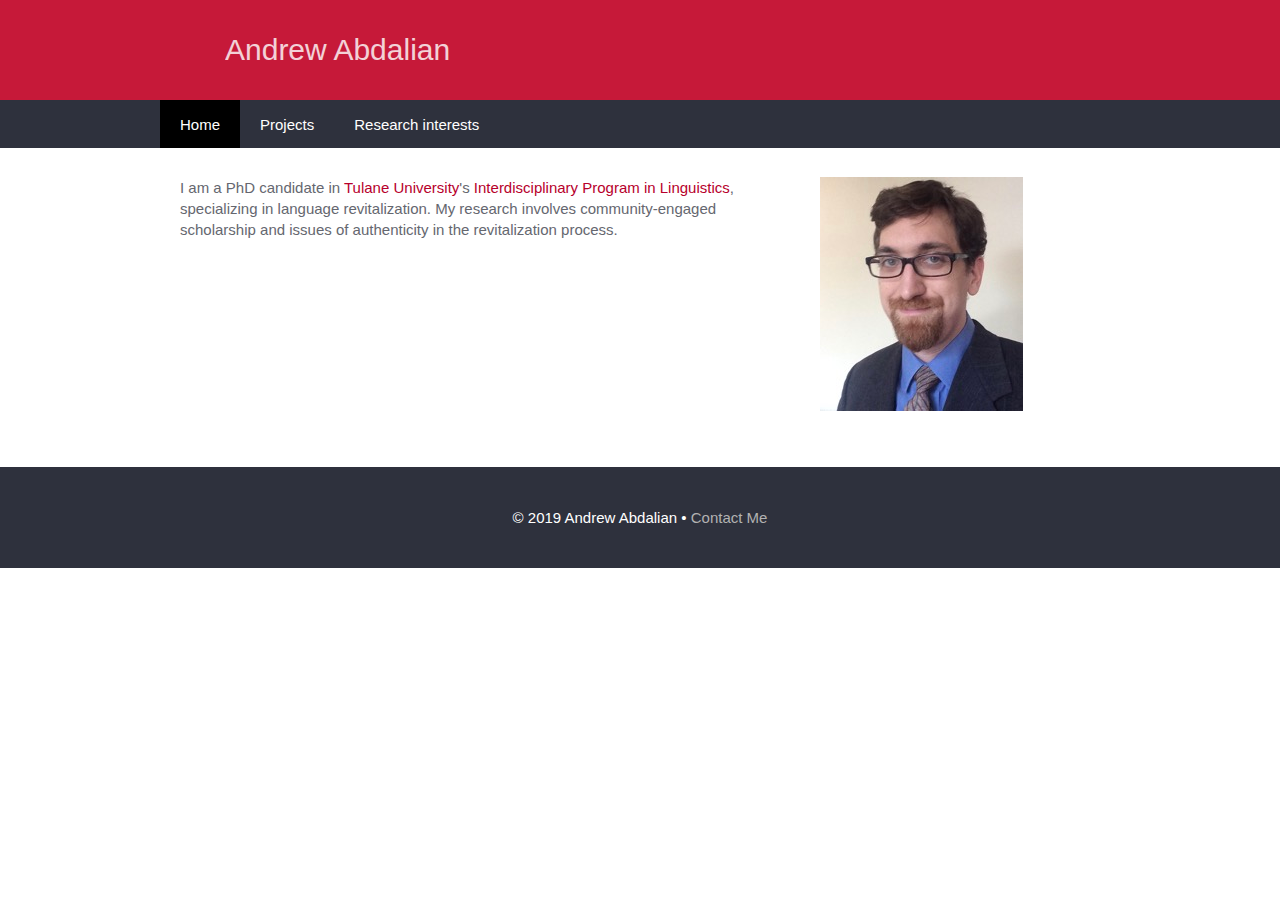
==== commit d3873243: "minor cosmetic changes" ====
--- a/index.html
+++ b/index.html
@@ -1,16 +1,16 @@
 <!doctype html>
-<html>
+<html lang="en">
 <head>
 	
 <meta http-equiv="Content-Type" content="text/html; charset=utf-8" />
 		<meta name="description" content="Andrew Abdalian's academic biography" />
-		<meta name="robots" content="index, follow" />
+		<meta name="robots" content="index, nofollow" />
 		<meta name="generator" content="RapidWeaver" />
 		
 	<meta http-equiv="x-ua-compatible" content="ie=edge">
 	<meta name="viewport" content="width=device-width, initial-scale=1">
     <meta name="baseurl" content="https://andrew.abdalian.com/">
-	<link rel="stylesheet" type="text/css" media="all" href="rw_common/themes/kiki/consolidated-0.css?rwcache=590881248" />
+	<link rel="stylesheet" type="text/css" media="all" href="rw_common/themes/kiki/consolidated-0.css?rwcache=591240766" />
 		
 	
 	<title>Andrew Abdalian</title>
@@ -36,7 +36,7 @@
 			<div class="row">
 				<label for="show-menu" class="show-menu">Show Menu</label>
 				<input type="checkbox" id="show-menu" role="button">
-				<ul><li><a href="./" rel="" id="current">Home</a></li><li><a href="markdown/projects.html" rel="">Projects</a></li><li><a href="markdown/research.html" rel="">Research interests</a></li></ul>
+				<ul><li><a href="./" rel="" id="current">Home</a></li><li><a href="projects.html" rel="">Projects</a></li><li><a href="research.html" rel="">Research interests</a></li></ul>
 			</div>
 		</div>
 	</nav>
@@ -59,12 +59,12 @@
 					<ul></ul>
 				</div>
 				<h5></h5>
-				<p><img class="imageStyle" alt="" src="index_files/5y2SVrY1TtqzKp14PQDnBw_thumb_f1.jpg" width="203" height="234" /></p>
+				<p><div style="margin-top: -6px"><img class="imageStyle" alt="headshot" src="index_files/headshot.jpg" width="203" height="234" /><br /></div></p>
 				<p></p>
 			</aside>
 
 			<article class="container-fluid col-md-8">
-					<p>I am a PhD candidate in <a href="https://tulane.edu">Tulane University</a>'s <a href="https://liberalarts.tulane.edu/programs/linguistics">Interdisciplinary Program in Linguistics</a>, specializing in language revitalization. My research involves community-engaged scholarship and issues of authenticity in the revitalization process.</p>
+					<p>I am a PhD candidate in <a href="https://tulane.edu">Tulane University</a>'s <a href="https://liberalarts.tulane.edu/programs/linguistics">Interdisciplinary Program in Linguistics</a>, specializing in language revitalization. My research involves community-engaged scholarship and issues of authenticity in the revitalization process. </p>
 
 <!-- My CV will soon be available [here](resources/AbdalianCV.pdf). -->
 			</article>
@@ -81,7 +81,7 @@
 	</footer><!-- footer -->
 
     <!-- Javascript includes -->
-	<script type="text/javascript" src="rw_common/themes/kiki/javascript.js?rwcache=590881248"></script>
+	<script type="text/javascript" src="rw_common/themes/kiki/javascript.js?rwcache=591240766"></script>
 	
 	
 </body>
--- a/rw_common/themes/kiki/consolidated-0.css
+++ b/rw_common/themes/kiki/consolidated-0.css
@@ -1,2 +1,2 @@
 
-.container {  max-width: 960px;  margin-right: auto;  margin-left: auto;  width: 100%; }img {max-width: 100%;height: auto;}.container-fluid, .content, .cover {  width: 100%;  float: left; }.row, .container, .container-fluid, .cover, article, aside, header, footer, nav, .clearfix {  box-sizing: border-box; }  .row:after, .container:after, .container-fluid:after, .cover:after, article:after, aside:after, header:after, footer:after, nav:after, .clearfix:after {    content: " ";    display: block;    clear: both; }.row {  width: 100%;  max-width: 960px;  padding-left: -20px;  padding-right: -20px;  float: left;  min-height: 1px; }[class*=col-] {  min-height: 1px;  padding-left: 20px;  padding-right: 20px;  float: left;  width: 100%;  box-sizing: border-box;  -webkit-transition: all 200ms ease-in-out;  -moz-transition: all 200ms ease-in-out;  -ms-transition: all 200ms ease-in-out;  -o-transition: all 200ms ease-in-out;  transition: all 200ms ease-in-out; }  [class*=col-]:not(.text-center) img, [class*=col-]:not(.text-center) figure {    max-width: 100%;    display: block; }  [class*=col-] .row {    margin-left: -20px;    margin-right: -20px;    width: auto;    float: none; }  [class*=col-].no-padding {    padding-left: 0;    padding-right: 0; }@media (min-width: 768px) {  .col-md-1 {    width: 8.33333%; } }@media (min-width: 448px) and (max-width: 767px) {  .col-sm-1 {    width: 8.33333%; } }@media (min-width: 0px) and (max-width: 447px) {  .col-xs-1 {    width: 8.33333%; } }@media (min-width: 768px) {  .col-offset-md-1 {    margin-left: 8.33333%; } }@media (min-width: 448px) and (max-width: 767px) {  .col-offset-sm-1 {    margin-left: 8.33333%; } }@media (min-width: 0px) and (max-width: 447px) {  .col-offset-xs-1 {    margin-left: 8.33333%; } }.col-1 {  width: 8.33333%; }.col-offset-1 {  margin-left: 8.33333%; }@media (min-width: 768px) {  .col-md-2 {    width: 16.66667%; } }@media (min-width: 448px) and (max-width: 767px) {  .col-sm-2 {    width: 16.66667%; } }@media (min-width: 0px) and (max-width: 447px) {  .col-xs-2 {    width: 16.66667%; } }@media (min-width: 768px) {  .col-offset-md-2 {    margin-left: 16.66667%; } }@media (min-width: 448px) and (max-width: 767px) {  .col-offset-sm-2 {    margin-left: 16.66667%; } }@media (min-width: 0px) and (max-width: 447px) {  .col-offset-xs-2 {    margin-left: 16.66667%; } }.col-2 {  width: 16.66667%; }.col-offset-2 {  margin-left: 16.66667%; }@media (min-width: 768px) {  .col-md-3 {    width: 25%; } }@media (min-width: 448px) and (max-width: 767px) {  .col-sm-3 {    width: 25%; } }@media (min-width: 0px) and (max-width: 447px) {  .col-xs-3 {    width: 25%; } }@media (min-width: 768px) {  .col-offset-md-3 {    margin-left: 25%; } }@media (min-width: 448px) and (max-width: 767px) {  .col-offset-sm-3 {    margin-left: 25%; } }@media (min-width: 0px) and (max-width: 447px) {  .col-offset-xs-3 {    margin-left: 25%; } }.col-3 {  width: 25%; }.col-offset-3 {  margin-left: 25%; }@media (min-width: 768px) {  .col-md-4 {    width: 33.33333%; } }@media (min-width: 448px) and (max-width: 767px) {  .col-sm-4 {    width: 33.33333%; } }@media (min-width: 0px) and (max-width: 447px) {  .col-xs-4 {    width: 33.33333%; } }@media (min-width: 768px) {  .col-offset-md-4 {    margin-left: 33.33333%; } }@media (min-width: 448px) and (max-width: 767px) {  .col-offset-sm-4 {    margin-left: 33.33333%; } }@media (min-width: 0px) and (max-width: 447px) {  .col-offset-xs-4 {    margin-left: 33.33333%; } }.col-4 {  width: 33.33333%; }.col-offset-4 {  margin-left: 33.33333%; }@media (min-width: 768px) {  .col-md-5 {    width: 41.66667%; } }@media (min-width: 448px) and (max-width: 767px) {  .col-sm-5 {    width: 41.66667%; } }@media (min-width: 0px) and (max-width: 447px) {  .col-xs-5 {    width: 41.66667%; } }@media (min-width: 768px) {  .col-offset-md-5 {    margin-left: 41.66667%; } }@media (min-width: 448px) and (max-width: 767px) {  .col-offset-sm-5 {    margin-left: 41.66667%; } }@media (min-width: 0px) and (max-width: 447px) {  .col-offset-xs-5 {    margin-left: 41.66667%; } }.col-5 {  width: 41.66667%; }.col-offset-5 {  margin-left: 41.66667%; }@media (min-width: 768px) {  .col-md-6 {    width: 50%; } }@media (min-width: 448px) and (max-width: 767px) {  .col-sm-6 {    width: 50%; } }@media (min-width: 0px) and (max-width: 447px) {  .col-xs-6 {    width: 50%; } }@media (min-width: 768px) {  .col-offset-md-6 {    margin-left: 50%; } }@media (min-width: 448px) and (max-width: 767px) {  .col-offset-sm-6 {    margin-left: 50%; } }@media (min-width: 0px) and (max-width: 447px) {  .col-offset-xs-6 {    margin-left: 50%; } }.col-6 {  width: 50%; }.col-offset-6 {  margin-left: 50%; }@media (min-width: 768px) {  .col-md-7 {    width: 58.33333%; } }@media (min-width: 448px) and (max-width: 767px) {  .col-sm-7 {    width: 58.33333%; } }@media (min-width: 0px) and (max-width: 447px) {  .col-xs-7 {    width: 58.33333%; } }@media (min-width: 768px) {  .col-offset-md-7 {    margin-left: 58.33333%; } }@media (min-width: 448px) and (max-width: 767px) {  .col-offset-sm-7 {    margin-left: 58.33333%; } }@media (min-width: 0px) and (max-width: 447px) {  .col-offset-xs-7 {    margin-left: 58.33333%; } }.col-7 {  width: 58.33333%; }.col-offset-7 {  margin-left: 58.33333%; }@media (min-width: 768px) {  .col-md-8 {    width: 66.66667%; } }@media (min-width: 448px) and (max-width: 767px) {  .col-sm-8 {    width: 66.66667%; } }@media (min-width: 0px) and (max-width: 447px) {  .col-xs-8 {    width: 66.66667%; } }@media (min-width: 768px) {  .col-offset-md-8 {    margin-left: 66.66667%; } }@media (min-width: 448px) and (max-width: 767px) {  .col-offset-sm-8 {    margin-left: 66.66667%; } }@media (min-width: 0px) and (max-width: 447px) {  .col-offset-xs-8 {    margin-left: 66.66667%; } }.col-8 {  width: 66.66667%; }.col-offset-8 {  margin-left: 66.66667%; }@media (min-width: 768px) {  .col-md-9 {    width: 75%; } }@media (min-width: 448px) and (max-width: 767px) {  .col-sm-9 {    width: 75%; } }@media (min-width: 0px) and (max-width: 447px) {  .col-xs-9 {    width: 75%; } }@media (min-width: 768px) {  .col-offset-md-9 {    margin-left: 75%; } }@media (min-width: 448px) and (max-width: 767px) {  .col-offset-sm-9 {    margin-left: 75%; } }@media (min-width: 0px) and (max-width: 447px) {  .col-offset-xs-9 {    margin-left: 75%; } }.col-9 {  width: 75%; }.col-offset-9 {  margin-left: 75%; }@media (min-width: 768px) {  .col-md-10 {    width: 83.33333%; } }@media (min-width: 448px) and (max-width: 767px) {  .col-sm-10 {    width: 83.33333%; } }@media (min-width: 0px) and (max-width: 447px) {  .col-xs-10 {    width: 83.33333%; } }@media (min-width: 768px) {  .col-offset-md-10 {    margin-left: 83.33333%; } }@media (min-width: 448px) and (max-width: 767px) {  .col-offset-sm-10 {    margin-left: 83.33333%; } }@media (min-width: 0px) and (max-width: 447px) {  .col-offset-xs-10 {    margin-left: 83.33333%; } }.col-10 {  width: 83.33333%; }.col-offset-10 {  margin-left: 83.33333%; }@media (min-width: 768px) {  .col-md-11 {    width: 91.66667%; } }@media (min-width: 448px) and (max-width: 767px) {  .col-sm-11 {    width: 91.66667%; } }@media (min-width: 0px) and (max-width: 447px) {  .col-xs-11 {    width: 91.66667%; } }@media (min-width: 768px) {  .col-offset-md-11 {    margin-left: 91.66667%; } }@media (min-width: 448px) and (max-width: 767px) {  .col-offset-sm-11 {    margin-left: 91.66667%; } }@media (min-width: 0px) and (max-width: 447px) {  .col-offset-xs-11 {    margin-left: 91.66667%; } }.col-11 {  width: 91.66667%; }.col-offset-11 {  margin-left: 91.66667%; }@media (min-width: 768px) {  .col-md-12 {    width: 100%; } }@media (min-width: 448px) and (max-width: 767px) {  .col-sm-12 {    width: 100%; } }@media (min-width: 0px) and (max-width: 447px) {  .col-xs-12 {    width: 100%; } }@media (min-width: 768px) {  .col-offset-md-12 {    margin-left: 100%; } }@media (min-width: 448px) and (max-width: 767px) {  .col-offset-sm-12 {    margin-left: 100%; } }@media (min-width: 0px) and (max-width: 447px) {  .col-offset-xs-12 {    margin-left: 100%; } }.col-12 {  width: 100%; }.col-offset-12 {  margin-left: 100%; }.percent-1 {  width: 1% !important; }.percent-2 {  width: 2% !important; }.percent-3 {  width: 3% !important; }.percent-4 {  width: 4% !important; }.percent-5 {  width: 5% !important; }.percent-6 {  width: 6% !important; }.percent-7 {  width: 7% !important; }.percent-8 {  width: 8% !important; }.percent-9 {  width: 9% !important; }.percent-10 {  width: 10% !important; }.percent-11 {  width: 11% !important; }.percent-12 {  width: 12% !important; }.percent-13 {  width: 13% !important; }.percent-14 {  width: 14% !important; }.percent-15 {  width: 15% !important; }.percent-16 {  width: 16% !important; }.percent-17 {  width: 17% !important; }.percent-18 {  width: 18% !important; }.percent-19 {  width: 19% !important; }.percent-20 {  width: 20% !important; }.percent-21 {  width: 21% !important; }.percent-22 {  width: 22% !important; }.percent-23 {  width: 23% !important; }.percent-24 {  width: 24% !important; }.percent-25 {  width: 25% !important; }.percent-26 {  width: 26% !important; }.percent-27 {  width: 27% !important; }.percent-28 {  width: 28% !important; }.percent-29 {  width: 29% !important; }.percent-30 {  width: 30% !important; }.percent-31 {  width: 31% !important; }.percent-32 {  width: 32% !important; }.percent-33 {  width: 33% !important; }.percent-34 {  width: 34% !important; }.percent-35 {  width: 35% !important; }.percent-36 {  width: 36% !important; }.percent-37 {  width: 37% !important; }.percent-38 {  width: 38% !important; }.percent-39 {  width: 39% !important; }.percent-40 {  width: 40% !important; }.percent-41 {  width: 41% !important; }.percent-42 {  width: 42% !important; }.percent-43 {  width: 43% !important; }.percent-44 {  width: 44% !important; }.percent-45 {  width: 45% !important; }.percent-46 {  width: 46% !important; }.percent-47 {  width: 47% !important; }.percent-48 {  width: 48% !important; }.percent-49 {  width: 49% !important; }.percent-50 {  width: 50% !important; }.percent-51 {  width: 51% !important; }.percent-52 {  width: 52% !important; }.percent-53 {  width: 53% !important; }.percent-54 {  width: 54% !important; }.percent-55 {  width: 55% !important; }.percent-56 {  width: 56% !important; }.percent-57 {  width: 57% !important; }.percent-58 {  width: 58% !important; }.percent-59 {  width: 59% !important; }.percent-60 {  width: 60% !important; }.percent-61 {  width: 61% !important; }.percent-62 {  width: 62% !important; }.percent-63 {  width: 63% !important; }.percent-64 {  width: 64% !important; }.percent-65 {  width: 65% !important; }.percent-66 {  width: 66% !important; }.percent-67 {  width: 67% !important; }.percent-68 {  width: 68% !important; }.percent-69 {  width: 69% !important; }.percent-70 {  width: 70% !important; }.percent-71 {  width: 71% !important; }.percent-72 {  width: 72% !important; }.percent-73 {  width: 73% !important; }.percent-74 {  width: 74% !important; }.percent-75 {  width: 75% !important; }.percent-76 {  width: 76% !important; }.percent-77 {  width: 77% !important; }.percent-78 {  width: 78% !important; }.percent-79 {  width: 79% !important; }.percent-80 {  width: 80% !important; }.percent-81 {  width: 81% !important; }.percent-82 {  width: 82% !important; }.percent-83 {  width: 83% !important; }.percent-84 {  width: 84% !important; }.percent-85 {  width: 85% !important; }.percent-86 {  width: 86% !important; }.percent-87 {  width: 87% !important; }.percent-88 {  width: 88% !important; }.percent-89 {  width: 89% !important; }.percent-90 {  width: 90% !important; }.percent-91 {  width: 91% !important; }.percent-92 {  width: 92% !important; }.percent-93 {  width: 93% !important; }.percent-94 {  width: 94% !important; }.percent-95 {  width: 95% !important; }.percent-96 {  width: 96% !important; }.percent-97 {  width: 97% !important; }.percent-98 {  width: 98% !important; }.percent-99 {  width: 99% !important; }.percent-100 {  width: 100% !important; }@media (min-width: 768px) {  .hidden-md {    display: none !important; } }@media (min-width: 448px) and (max-width: 767px) {  .hidden-sm {    display: none !important; } }@media (min-width: 0px) and (max-width: 447px) {  .hidden-xs {    display: none !important; } }.hidden {  display: none; }@media (min-width: 768px) {  .text-left-md {    text-align: left; } }@media (min-width: 448px) and (max-width: 767px) {  .text-left-sm {    text-align: left; } }@media (min-width: 0px) and (max-width: 447px) {  .text-left-xs {    text-align: left; } }.text-left {  text-align: left; }@media (min-width: 768px) {  .text-right-md {    text-align: right; } }@media (min-width: 448px) and (max-width: 767px) {  .text-right-sm {    text-align: right; } }@media (min-width: 0px) and (max-width: 447px) {  .text-right-xs {    text-align: right; } }.text-right {  text-align: right; }@media (min-width: 768px) {  .text-center-md {    text-align: center; } }@media (min-width: 448px) and (max-width: 767px) {  .text-center-sm {    text-align: center; } }@media (min-width: 0px) and (max-width: 447px) {  .text-center-xs {    text-align: center; } }.text-center {  text-align: center; }@media (min-width: 768px) {  .float-left-md {    float: left !important; } }@media (min-width: 448px) and (max-width: 767px) {  .float-left-sm {    float: left !important; } }@media (min-width: 0px) and (max-width: 447px) {  .float-left-xs {    float: left !important; } }.float-left {  float: left; }@media (min-width: 768px) {  .float-right-md {    float: right !important; } }@media (min-width: 448px) and (max-width: 767px) {  .float-right-sm {    float: right !important; } }@media (min-width: 0px) and (max-width: 447px) {  .float-right-xs {    float: right !important; } }.float-right {  float: right; }.margin-top-sm {  margin-top: 10px; }.padding-top-sm {  padding-top: 10px; }.margin-top-md {  margin-top: 20px; }.padding-top-md {  padding-top: 20px; }.margin-top-lg {  margin-top: 30px; }.padding-top-lg {  padding-top: 30px; }.margin-right-sm {  margin-right: 10px; }.padding-right-sm {  padding-right: 10px; }.margin-right-md {  margin-right: 20px; }.padding-right-md {  padding-right: 20px; }.margin-right-lg {  margin-right: 30px; }.padding-right-lg {  padding-right: 30px; }.margin-bottom-sm {  margin-bottom: 10px; }.padding-bottom-sm {  padding-bottom: 10px; }.margin-bottom-md {  margin-bottom: 20px; }.padding-bottom-md {  padding-bottom: 20px; }.margin-bottom-lg {  margin-bottom: 30px; }.padding-bottom-lg {  padding-bottom: 30px; }.margin-left-sm {  margin-left: 10px; }.padding-left-sm {  padding-left: 10px; }.margin-left-md {  margin-left: 20px; }.padding-left-md {  padding-left: 20px; }.margin-left-lg {  margin-left: 30px; }.padding-left-lg {  padding-left: 30px; }@media (min-width: 768px) {  html {    font-size: 15px; } }@media (min-width: 448px) and (max-width: 767px) {  html {    font-size: 15px; } }@media (min-width: 0px) and (max-width: 447px) {  html {    font-size: 14px; } }@media (min-width: 768px) {  h1 {    font-size: 45px; } }@media (min-width: 448px) and (max-width: 767px) {  h1 {    font-size: 40px; } }@media (min-width: 0px) and (max-width: 447px) {  h1 {    font-size: 35px; } }@media (min-width: 768px) {  h2 {    font-size: 40px; } }@media (min-width: 448px) and (max-width: 767px) {  h2 {    font-size: 35px; } }@media (min-width: 0px) and (max-width: 447px) {  h2 {    font-size: 30px; } }@media (min-width: 768px) {  h3 {    font-size: 35px; } }@media (min-width: 448px) and (max-width: 767px) {  h3 {    font-size: 30px; } }@media (min-width: 0px) and (max-width: 447px) {  h3 {    font-size: 25px; } }@media (min-width: 768px) {  h4 {    font-size: 30px; } }@media (min-width: 448px) and (max-width: 767px) {  h4 {    font-size: 25px; } }@media (min-width: 0px) and (max-width: 447px) {  h4 {    font-size: 20px; } }@media (min-width: 768px) {  h5 {    font-size: 25px; } }@media (min-width: 448px) and (max-width: 767px) {  h5 {    font-size: 20px; } }@media (min-width: 0px) and (max-width: 447px) {  h5 {    font-size: 15px; } }@media (min-width: 768px) {  h6 {    font-size: 18px; } }@media (min-width: 448px) and (max-width: 767px) {  h6 {    font-size: 16px; } }@media (min-width: 0px) and (max-width: 447px) {  h6 {    font-size: 15px; } }@media (min-width: 768px) {  blockquote {    font-size: 30px; } }@media (min-width: 448px) and (max-width: 767px) {  blockquote {    font-size: 25px; } }@media (min-width: 0px) and (max-width: 447px) {  blockquote {    font-size: 20px; } }h1, h2, h3, h4, h5, h6 {  line-height: 1em;  font-weight: 500;  -webkit-transition: all 200ms ease-in-out;  -moz-transition: all 200ms ease-in-out;  -ms-transition: all 200ms ease-in-out;  -o-transition: all 200ms ease-in-out;  transition: all 200ms ease-in-out; }  h1 + p, h2 + p, h3 + p, h4 + p, h5 + p, h6 + p {    margin-top: .4em; }  h1:first-child, h2:first-child, h3:first-child, h4:first-child, h5:first-child, h6:first-child {    margin-top: .3em; }h1 {  margin-top: .8em;  margin-bottom: .4em; }h2 {  margin-top: .9em;  margin-bottom: .4em; }h3 {  margin-top: 1.1em;  margin-bottom: .5em; }h4 {  margin-top: 1.1em;  margin-bottom: .5em; }h5 {  margin-top: 1.5em;  margin-bottom: .5em; }h6 {  margin-top: 1.7em;  margin-bottom: .7em; }p, ul, ol {  margin-top: .6em;  margin-bottom: 1em;  line-height: 1.4em;  -webkit-transition: all 200ms ease-in-out;  -moz-transition: all 200ms ease-in-out;  -ms-transition: all 200ms ease-in-out;  -o-transition: all 200ms ease-in-out;  transition: all 200ms ease-in-out; }  p + p, p + ul, p + ol, p + img, ul + p, ul + ul, ul + ol, ul + img, ol + p, ol + ul, ol + ol, ol + img {    margin-top: .7em; }blockquote {  line-height: 1.1em;  font-weight: bold;  margin-top: 0;  margin-bottom: 0; }  blockquote.quotes:before {    content: open-quote; }  blockquote.quotes:after {    content: close-quote; }  blockquote + * {    margin-top: 1rem; }a {  color: #0079BF;  text-decoration: none; }#title {  font-size: 2rem;  line-height: 1em;  margin: 0;  -webkit-transition: all 200ms ease-in-out;  -moz-transition: all 200ms ease-in-out;  -ms-transition: all 200ms ease-in-out;  -o-transition: all 200ms ease-in-out;  transition: all 200ms ease-in-out; }#title img {max-width: 80px;height: auto;float: left;}#title small {    font-size: 2rem;    opacity: .8;    margin-left: 1.5em;    line-height: 2em; }#copyright a {  color: inherit; }.lead {  font-size: 1.4rem;  -webkit-transition: all 200ms ease-in-out;  -moz-transition: all 200ms ease-in-out;  -ms-transition: all 200ms ease-in-out;  -o-transition: all 200ms ease-in-out;  transition: all 200ms ease-in-out; }.image-text {  padding: .7em 1em;  background: #F2F2F2;  margin: 0;  -webkit-transition: all 200ms ease-in-out;  -moz-transition: all 200ms ease-in-out;  -ms-transition: all 200ms ease-in-out;  -o-transition: all 200ms ease-in-out;  transition: all 200ms ease-in-out; }  .image-text + p {    margin-top: 1em; }.huge {  -webkit-transition: all 200ms ease-in-out;  -moz-transition: all 200ms ease-in-out;  -ms-transition: all 200ms ease-in-out;  -o-transition: all 200ms ease-in-out;  transition: all 200ms ease-in-out; }  @media (min-width: 768px) {    .huge {      font-size: 60px; } }  @media (min-width: 448px) and (max-width: 767px) {    .huge {      font-size: 50px; } }  @media (min-width: 0px) and (max-width: 447px) {    .huge {      font-size: 40px; } }ul, ol {  padding-left: 1.5em; }  ul ul, ul ol, ol ul, ol ol {    margin-top: 0; }.alert-info {  background: #dff6ff;  color: #2b6981;  border-color: #c1dfea; }  .alert-info code {    background: #ace8ff; }.alert-success {  background: #eaffe7;  color: #39872d;  border-color: #ccecc7; }  .alert-success code {    background: #beffb4; }.alert-warning {  background: #fff7e0;  color: #826c2b;  border-color: #ebe0c2; }  .alert-warning code {    background: #ffeaad; }.alert-error {  background: #fccbc9;  color: #672e2c;  border-color: #dfb5b3; }  .alert-error code {    background: #fa9c98; }[class*=alert-] {  padding: 10px 13.33333px;  border-style: solid;  border-width: 1px;  display: block;  -webkit-border-radius: 4px;  -moz-border-radius: 4px;  -ms-border-radius: 4px;  -o-border-radius: 4px;  border-radius: 4px; }  [class*=alert-] strong {    margin-right: .5em; }table {  border-collapse: collapse;  border-spacing: 0px;  width: 100%; }  table thead {    background: #e5e5e5; }  table th, table td {    border: 1px solid #e5e5e5;    padding: 10px 13.33333px;    text-align: left; }    table th code, table td code {      background: none; }  table.zebra tr:nth-of-type(even) td {    background: #F2F2F2;    border: 1px solid #d9d9d9; }pre.prettyprint {  padding: 10px 13.33333px;  background: white;  border: 1px solid #e5e5e5;  -webkit-border-radius: 4px;  -moz-border-radius: 4px;  -ms-border-radius: 4px;  -o-border-radius: 4px;  border-radius: 4px;  overflow: auto; }code {  background-color: #ebf7fa;  color: #164850;  padding: .2em;  -webkit-border-radius: 2px;  -moz-border-radius: 2px;  -ms-border-radius: 2px;  -o-border-radius: 2px;  border-radius: 2px;  vertical-align: baseline; }header {  background: #F53B39;  color: white;  padding: 20px 0; }  header a {    color: inherit; }nav {  background: #ef0e0c;  color: white; }  nav .show-menu {    text-align: center;    padding: 1.4em 20px 1.3em;    cursor: pointer; }    nav .show-menu:after {      content: " ";      height: 0px;      width: 0px;      border-width: 6px;      border-style: solid;      border-bottom-color: transparent;      border-left-color: transparent;      border-right-color: transparent;      display: inline-block;      vertical-align: baseline;      margin-bottom: -.3em;      margin-left: 1em; }    @media (min-width: 768px) {      nav .show-menu {        display: none; } }    @media (min-width: 448px) and (max-width: 767px) {      nav .show-menu {        display: block; } }    @media (min-width: 0px) and (max-width: 447px) {      nav .show-menu {        display: block; } }  nav input[type="checkbox"] {    display: none; }    @media (min-width: 448px) and (max-width: 767px) {      nav input[type="checkbox"]:checked ~ ul {        display: block; } }    @media (min-width: 0px) and (max-width: 447px) {      nav input[type="checkbox"]:checked ~ ul {        display: block; } }  nav ul {    display: table;    float: left;    display: table;    list-style: none;    margin: 0;    padding: 0; }    @media (min-width: 448px) and (max-width: 767px) {      nav ul {        display: none;        float: none; } }    @media (min-width: 0px) and (max-width: 447px) {      nav ul {        display: none;        float: none; } }    nav ul li {      float: left;      margin: 0; }      @media (min-width: 448px) and (max-width: 767px) {        nav ul li {          width: 100%; } }      @media (min-width: 0px) and (max-width: 447px) {        nav ul li {          width: 100%; } }      nav ul li a {        color: inherit;        padding: 1.1em 20px 1.1em;        line-height: 1em;        text-decoration: none;        display: block;        text-align: center; }        @media (min-width: 448px) and (max-width: 767px) {          nav ul li a {            padding: 1.4em 20px 1.3em; } }        @media (min-width: 0px) and (max-width: 447px) {          nav ul li a {            padding: 1.4em 20px 1.3em; } }        nav ul li a:hover, nav ul li a:active {          background: #F53B39; }      nav a#current.parent, nav a.currentAncestor.parent {        background: #F53B39;        color: white; }.sidenav ul {    margin: 0;    padding: 0;    width:185px;    list-style-type: none;}@media (min-width: 0px) and (max-width: 767px) {.sidenav ul {    margin: 0;    padding: 0;    width:100%; }}.sidenav ul li a {    text-decoration: none;    color: white;    padding: 10.5px 11px;    background-color: #005555;    display:block;}.sidenav ul li ul li ul li a {padding-left: 24px;}.sidenav ul li ul li ul li a {    text-decoration: none;    color: white;    padding: 10.5px 11px;    background-color: #005555;    display:block!important;}.sidenav ul li ul li ul li a {padding-left: 24px;}.sidenav ul li a:visited {    color: white;}.sidenav ul li a:hover, .sidenav a#current.parent {    color: white;    background-color: #5FD367;}.text-strip {  margin: 0;  line-height: 1em; }.center {  display: block;  margin-left: auto;  margin-right: auto;  float: none; }.block {  display: block !important; }.inline-block {  display: inline-block !important; }.inline {  display: inline !important; }.table {  display: table; }.full-width {  width: 100%; }hr {  border-top: 2px solid #F2F2F2;  border-bottom: 0;  border-left: 0;  border-right: 0;  margin: 1em 0; }.gallery-item {  position: relative;  padding-top: 20px;  padding-bottom: 20px; }  .gallery-item:before {    display: block;    content: "";    width: 100%;    padding-top: 100%; }  .gallery-item > .content, .gallery-item > .image {    position: absolute;    top: 0;    left: 0;    right: 0;    bottom: 0; }  .gallery-item .image {    background-position: center center;    -webkit-background-size: cover;    -moz-background-size: cover;    -o-background-size: cover;    background-size: cover;    background-attachment: scroll; }  .gallery-item.landscape {    position: relative;    margin-bottom: 10px;  }    .gallery-item.landscape:before {      display: block;      content: "";      width: 100%;      padding-top: 70%; }    .gallery-item.landscape > .content, .gallery-item.landscape > .image {      position: absolute;      top: 0;      left: 0;      right: 0;      bottom: 0; }  .gallery-item.portrait {    position: relative; }    .gallery-item.portrait:before {      display: block;      content: "";      width: 100%;      padding-top: 142.85714%; }    .gallery-item.portrait > .content, .gallery-item.portrait > .image {      position: absolute;      top: 0;      left: 0;      right: 0;      bottom: 0; }  .gallery-item.square {    position: relative; }    .gallery-item.square:before {      display: block;      content: "";      width: 100%;      padding-top: 100%; }    .gallery-item.square > .content, .gallery-item.square > .image {      position: absolute;      top: 0;      left: 0;      right: 0;      bottom: 0; }[class*="col-"] > .gallery-item {  padding-top: 0;  padding-bottom: 0; }#documentation [class*="col-"]:not(.gallery-item, .exception), #documentation [class*="percent-"], #documentation .row, #documentation .container, #documentation .container-fluid {  box-shadow: 0 0 0 1px rgba(0, 0, 0, 0.1) inset; }  #documentation [class*="col-"]:not(.gallery-item, .exception):before, #documentation [class*="percent-"]:before, #documentation .row:before, #documentation .container:before, #documentation .container-fluid:before {    content: attr(class);    color: rgba(0, 0, 0, 0.5);    display: block;    padding-top: 10px;    padding-bottom: 10px;    padding-left: 10px;    padding-right: 10px; }#documentation [class*="col-"]:not(.gallery-item, .exception), #documentation [class*="percent-"], #documentation .row, #documentation .container, #documentation .container-fluid {  background: #F2F2F2; }  #documentation [class*="col-"]:not(.gallery-item, .exception) > *, #documentation [class*="percent-"] > *, #documentation .row > *, #documentation .container > *, #documentation .container-fluid > * {    background: #e5e5e5; }    #documentation [class*="col-"]:not(.gallery-item, .exception) > * > *, #documentation [class*="percent-"] > * > *, #documentation .row > * > *, #documentation .container > * > *, #documentation .container-fluid > * > * {      background: #d9d9d9; }      #documentation [class*="col-"]:not(.gallery-item, .exception) > * > * > *, #documentation [class*="percent-"] > * > * > *, #documentation .row > * > * > *, #documentation .container > * > * > *, #documentation .container-fluid > * > * > * {        background: #cccccc; }        #documentation [class*="col-"]:not(.gallery-item, .exception) > * > * > * > *, #documentation [class*="percent-"] > * > * > * > *, #documentation .row > * > * > * > *, #documentation .container > * > * > * > *, #documentation .container-fluid > * > * > * > * {          background: #bfbfbf; }          #documentation [class*="col-"]:not(.gallery-item, .exception) > * > * > * > * > *, #documentation [class*="percent-"] > * > * > * > * > *, #documentation .row > * > * > * > * > *, #documentation .container > * > * > * > * > *, #documentation .container-fluid > * > * > * > * > * {            background: #b2b2b2; }#documentation .row {  padding-left: 3px;  padding-right: 3px;  padding-bottom: 3px; }body {  font-family: "Helvetica Neue", helvetica, arial, sans-serif;  margin: 0;  line-height: 1.4em;  color: #1C1C1C; }aside {  padding-top: 20px;  padding-bottom: 20px; }aside h5 {margin-top: 0.6em;}article {  padding-top: 20px;  padding-bottom: 40px; }.cover {  padding-top: 20px;  padding-bottom: 20px;  background-color: #d7f0f4;  color: #164850;}  .cover.cover-image {  background:     linear-gradient(       rgba(255, 0, 0, 0.45),       rgba(255, 0, 0, 0.45)     ),     url('images/cover1.jpg');background-position: center center;-webkit-background-size: cover;-moz-background-size: cover;-o-background-size: cover;background-size: cover;position: relative;background-attachment: scroll;background-blend-mode: luminosity;color: white;}    .cover.cover-image .huge {margin: 0;}      @media (min-width: 768px) {.cover.cover-image .huge {              line-height: 1em;margin-top: 2em;margin-bottom: 2em;}      }      @media (min-width: 611px) and (max-width: 767px) {.cover.cover-image .huge {              line-height: 1em;}      }      @media (min-width: 0px) and (max-width: 610px) {.cover.cover-image .huge {          line-height: 1em;} }  .cover .huge {margin: 0;}    @media (min-width: 768px) {.cover .huge {        line-height: 3em;} }    @media (min-width: 448px) and (max-width: 767px) {.cover .huge {        line-height: 2em;} }footer {background: #5FC2D3;color: white;padding: 40px 0;}.image-left {float: left;position: relative;padding: 0;margin: 10px;}.image-right {float: right;position: relative;padding: 0;margin: 10px;}/*Blog */.blog-archive-month {color: #3f3f3f;}.blog-archive-link {color: #3f3f3f;}.blog-archive-link-enabled {color: #3f3f3f;}.blog-archive-link a:link,.blog-archive-link a:visited {color: #3f3f3f;}.blog-entry {margin-top: 5px;margin-bottom: 20px;}.blog-entry-body {padding-right: 30px;padding-top: 15px;max-width: 500px;margin-bottom: 50px;border-bottom: 1px solid #dadada;padding-bottom: 40px;}h1.blog-entry-title a:link {color: #3f3f3f;}.blog-entry-title {padding-top: 0;margin-bottom: 0;}.blog-entry-date {top: 15px;position: relative;margin-bottom: 20px;max-width: 530px;}.blog-entry-category {display: inline-block;padding: 5px;}.blog-entry-category a:link,.blog-entry-category a:visited {color: #3f3f3f;}.blog-entry-permalink a:link,.blog-entry-permalink a:visited {color: #3f3f3f;}.blog-read-more {color: #3f3f3f;}p.blog-entry-tags,p.blog-entry-tags a:link {color: #3f3f3f;margin-top: 10px;}ul.blog-tag-cloud {text-align: left;display: block;list-style-type: none;padding: 0;margin: 30px 0 0;}ul.blog-tag-cloud a:link {color: #3f3f3f;}#blog-archives {margin-top: 30px;}#blog-categories {margin-top: 10px;}.blog-category-link-enabled {color: #3f3f3f;}#blog-rss-feeds {margin-top: 30px;}.blog-rss-link {color: #3f3f3f;}.blog-comments-rss-link {color: #3f3f3f;}/* File share */.filesharing-item {background-color: #e5e5e5;padding: 30px;margin-top: 40px;margin-bottom: 40px;}.filesharing-item-title a:link {color: #3f3f3f;font-size: 14px;}.filesharing-item-title a:hover {color: #b2b2b2;}.filesharing-item-description {margin-top: 10px;}/* Album */.album-title {font-size: 18px;line-height: 28px;font-weight: bold;margin-bottom: 20px;padding-left: 30px;}.album-description {margin-bottom: 20px;}.album-wrapper {padding-left: 30px;}.thumbnail-wrap {float: left;margin-right: 30px;margin-bottom: 80px;padding-right: 10px;display: block;width: 100%;}.thumbnail-frame {cursor: pointer}.thumbnail-frame img {position: relative;cursor: pointer;border: 10px solid #fff;box-shadow: 0 2px 3px rgba(0, 0, 0, 0.2);}.thumbnail-frame:hover {-webkit-transform: scale(1.05);z-index: 1;}.photo-background {padding: 60px;text-align: center;}.photo-navigation {margin: 20px;}.photo-links {padding: 8px;}.photo-navigation a:link,.photo-navigation a:visited {color: #3f3f3f;}.photo-navigation a:hover {color: #b2b2b2;}.photo-frame {max-width: 100%;height: auto;position: relative;border: 10px solid #fff;box-shadow: 0 2px 3px rgba(0, 0, 0, 0.2);}.photo-title {font-size: 24px;line-height: 28px;font-weight: bold;margin-bottom: 20px;}.photo-caption {font-size: 18px;line-height: 22px;}.movie-description {margin-top: 20px;margin-bottom: 20px;}.movie-thumbnail-frame {margin-bottom: 20px;width: 32%;display: block;float: right;margin-left: 5px;margin-right: 8px;}.movie-thumbnail-frame:hover {-webkit-transform: scale(1.05);z-index: 1;}.movie-thumbnail-frame img {width: 100%!important;height: auto!important;}.movie-thumbnail-caption {text-align: center;padding-top: 5px;margin: 0;overflow: hidden;}.movie-background {width: 100%;text-align: center;}/* Form */.message-text {color: #3f3f3f;margin-bottom: 10px;margin-left: 10px;margin-top: 40px;}label {color: #3f3f3f;margin-left: 10px;}form br {}.form-input-field,.form-input-textarea {background-color: #ebebeb;width: 310px;display: block;line-height: 1.3em;padding: 8px 16px;font-size: 1.8em;margin: 0 6px 6px auto;outline: 0;height: 20px;border: 0;-webkit-transition: all .4s;-moz-transition: all .4s;-ms-transition: all .4s;-o-transition: all .4s;transition: all .4s;color: #fff;}.form-input-field:focus,.textarea.form-input-field:focus {background-color: #838383;color: white;}.form-input-field {width: 300px;height: 50px;margin-bottom: 0px;margin-left: 10px;}textarea.form-input-field {width: 70%;max-width: 500px;height: 300px;margin-bottom: 0px;}.form-input-button {width: auto;line-height: 20px;height: 30px;font-size: 16px;cursor: pointer;color: #fff;-webkit-appearance: none;margin-left: 10px;text-transform: uppercase;border: 0;padding: 12px 35px 30px;background: 0;-moz-border-radius: 2px;border-radius: 2px;-webkit-border-radius: 2px;margin-top: 20px;}.form-input-button:hover {background-color: #ff6860;-webkit-transition: all .4s;-moz-transition: all .4s;-ms-transition: all .4s;-o-transition: all .4s;transition: all .4s;}form select {padding: 5px 15px;-webkit-appearance: button;-webkit-border-radius: 0;-webkit-box-shadow: 0;-webkit-padding-end: 20px;-webkit-padding-start: 5px;-webkit-user-select: none;-moz-border-radius: 0;-moz-box-shadow: 0;-moz-padding-end: 5px;-moz-padding-start: 5px;-moz-user-select: none;-moz-linear-gradient: #fafafa, #f4f4f4 40%, #e5e5e5;color: #555;overflow: hidden;text-overflow: ellipsis;white-space: nowrap;width: 300px;height: 50px;font-size: 1em;background: #d8d9d8;background-repeat: no-repeat;background-position: center;}form select,form select:focus {outline: 0;height: 50px;font-size: 1em;width: 300px!important;}/* Sitemap */ul.tree {margin: 40px 0 0 40px;}ul.tree>li {float: none;margin-bottom: 20px;list-style: none;}ul.tree ul {padding-top: 10px;list-style: none;font-size: 18px;line-height: 28px;padding-bottom: 5px;}ul.tree ul li ul {display: none;}ul.tree a:link {color: #3f3f3f;}ul.tree a:hover {color: #b2b2b2;}ul.tree ul li a {color: #b2b2b2!important;}ul.tree ul li a:hover {text-decoration: underline;}ul.tree li ul li {padding-top: 15px;}/* RapidCart */.rcItemThumb {margin-top: 20px;}#rcHeader img, .rcButton img, .rcCartTools img {max-width: auto;width: auto;}/* @end *//* open-sans-condensed-300 - latin */@font-face {font-family: 'Open Sans Condensed';font-style: normal;font-weight: 300;src: url('./fonts/open-sans-condensed-v12-latin-300.eot');/* IE9 Compat Modes */  src: local('Open Sans Condensed Light'), local('OpenSansCondensed-Light'),       url('./fonts/open-sans-condensed-v12-latin-300.eot?#iefix') format('embedded-opentype'), /* IE6-IE8 */       url('./fonts/open-sans-condensed-v12-latin-300.woff2') format('woff2'), /* Super Modern Browsers */       url('./fonts/open-sans-condensed-v12-latin-300.woff') format('woff'), /* Modern Browsers */       url('./fonts/open-sans-condensed-v12-latin-300.ttf') format('truetype'), /* Safari, Android, iOS */       url('./fonts/open-sans-condensed-v12-latin-300.svg#OpenSansCondensed') format('svg');/* Legacy iOS */}/* open-sans-condensed-300italic - latin */@font-face {font-family: 'Open Sans Condensed';font-style: italic;font-weight: 300;src: url('./fonts/open-sans-condensed-v12-latin-300italic.eot');/* IE9 Compat Modes */  src: local('Open Sans Condensed Light Italic'), local('OpenSansCondensed-LightItalic'),       url('./fonts/open-sans-condensed-v12-latin-300italic.eot?#iefix') format('embedded-opentype'), /* IE6-IE8 */       url('./fonts/open-sans-condensed-v12-latin-300italic.woff2') format('woff2'), /* Super Modern Browsers */       url('./fonts/open-sans-condensed-v12-latin-300italic.woff') format('woff'), /* Modern Browsers */       url('./fonts/open-sans-condensed-v12-latin-300italic.ttf') format('truetype'), /* Safari, Android, iOS */       url('./fonts/open-sans-condensed-v12-latin-300italic.svg#OpenSansCondensed') format('svg');/* Legacy iOS */}/* open-sans-condensed-700 - latin */@font-face {font-family: 'Open Sans Condensed';font-style: normal;font-weight: 700;src: url('./fonts/open-sans-condensed-v12-latin-700.eot');/* IE9 Compat Modes */  src: local('Open Sans Condensed Bold'), local('OpenSansCondensed-Bold'),       url('./fonts/open-sans-condensed-v12-latin-700.eot?#iefix') format('embedded-opentype'), /* IE6-IE8 */       url('./fonts/open-sans-condensed-v12-latin-700.woff2') format('woff2'), /* Super Modern Browsers */       url('./fonts/open-sans-condensed-v12-latin-700.woff') format('woff'), /* Modern Browsers */       url('./fonts/open-sans-condensed-v12-latin-700.ttf') format('truetype'), /* Safari, Android, iOS */       url('./fonts/open-sans-condensed-v12-latin-700.svg#OpenSansCondensed') format('svg');/* Legacy iOS */}/* merriweather-regular - latin */@font-face {font-family: 'Merriweather';font-style: normal;font-weight: 400;src: url('./fonts/merriweather-v19-latin-regular.eot');/* IE9 Compat Modes */  src: local('Merriweather Regular'), local('Merriweather-Regular'),       url('./fonts/merriweather-v19-latin-regular.eot?#iefix') format('embedded-opentype'), /* IE6-IE8 */       url('./fonts/merriweather-v19-latin-regular.woff2') format('woff2'), /* Super Modern Browsers */       url('./fonts/merriweather-v19-latin-regular.woff') format('woff'), /* Modern Browsers */       url('./fonts/merriweather-v19-latin-regular.ttf') format('truetype'), /* Safari, Android, iOS */       url('./fonts/merriweather-v19-latin-regular.svg#Merriweather') format('svg');/* Legacy iOS */}/* merriweather-italic - latin */@font-face {font-family: 'Merriweather';font-style: italic;font-weight: 400;src: url('./fonts/merriweather-v19-latin-italic.eot');/* IE9 Compat Modes */  src: local('Merriweather Italic'), local('Merriweather-Italic'),       url('./fonts/merriweather-v19-latin-italic.eot?#iefix') format('embedded-opentype'), /* IE6-IE8 */       url('./fonts/merriweather-v19-latin-italic.woff2') format('woff2'), /* Super Modern Browsers */       url('./fonts/merriweather-v19-latin-italic.woff') format('woff'), /* Modern Browsers */       url('./fonts/merriweather-v19-latin-italic.ttf') format('truetype'), /* Safari, Android, iOS */       url('./fonts/merriweather-v19-latin-italic.svg#Merriweather') format('svg');/* Legacy iOS */}/* merriweather-700 - latin */@font-face {font-family: 'Merriweather';font-style: normal;font-weight: 700;src: url('./fonts/merriweather-v19-latin-700.eot');/* IE9 Compat Modes */  src: local('Merriweather Bold'), local('Merriweather-Bold'),       url('./fonts/merriweather-v19-latin-700.eot?#iefix') format('embedded-opentype'), /* IE6-IE8 */       url('./fonts/merriweather-v19-latin-700.woff2') format('woff2'), /* Super Modern Browsers */       url('./fonts/merriweather-v19-latin-700.woff') format('woff'), /* Modern Browsers */       url('./fonts/merriweather-v19-latin-700.ttf') format('truetype'), /* Safari, Android, iOS */       url('./fonts/merriweather-v19-latin-700.svg#Merriweather') format('svg');/* Legacy iOS */}/* josefin-slab-regular - latin */@font-face {font-family: 'Josefin Slab';font-style: normal;font-weight: 400;src: url('./fonts/josefin-slab-v8-latin-regular.eot');/* IE9 Compat Modes */  src: local('Josefin Slab Regular'), local('JosefinSlab-Regular'),       url('./fonts/josefin-slab-v8-latin-regular.eot?#iefix') format('embedded-opentype'), /* IE6-IE8 */       url('./fonts/josefin-slab-v8-latin-regular.woff2') format('woff2'), /* Super Modern Browsers */       url('./fonts/josefin-slab-v8-latin-regular.woff') format('woff'), /* Modern Browsers */       url('./fonts/josefin-slab-v8-latin-regular.ttf') format('truetype'), /* Safari, Android, iOS */       url('./fonts/josefin-slab-v8-latin-regular.svg#JosefinSlab') format('svg');/* Legacy iOS */}/* josefin-slab-italic - latin */@font-face {font-family: 'Josefin Slab';font-style: italic;font-weight: 400;src: url('./fonts/josefin-slab-v8-latin-italic.eot');/* IE9 Compat Modes */  src: local('Josefin Slab Italic'), local('JosefinSlab-Italic'),       url('./fonts/josefin-slab-v8-latin-italic.eot?#iefix') format('embedded-opentype'), /* IE6-IE8 */       url('./fonts/josefin-slab-v8-latin-italic.woff2') format('woff2'), /* Super Modern Browsers */       url('./fonts/josefin-slab-v8-latin-italic.woff') format('woff'), /* Modern Browsers */       url('./fonts/josefin-slab-v8-latin-italic.ttf') format('truetype'), /* Safari, Android, iOS */       url('./fonts/josefin-slab-v8-latin-italic.svg#JosefinSlab') format('svg');/* Legacy iOS */}/* josefin-slab-700 - latin */@font-face {font-family: 'Josefin Slab';font-style: normal;font-weight: 700;src: url('./fonts/josefin-slab-v8-latin-700.eot');/* IE9 Compat Modes */  src: local('Josefin Slab Bold'), local('JosefinSlab-Bold'),       url('./fonts/josefin-slab-v8-latin-700.eot?#iefix') format('embedded-opentype'), /* IE6-IE8 */       url('./fonts/josefin-slab-v8-latin-700.woff2') format('woff2'), /* Super Modern Browsers */       url('./fonts/josefin-slab-v8-latin-700.woff') format('woff'), /* Modern Browsers */       url('./fonts/josefin-slab-v8-latin-700.ttf') format('truetype'), /* Safari, Android, iOS */       url('./fonts/josefin-slab-v8-latin-700.svg#JosefinSlab') format('svg');/* Legacy iOS */}/* francois-one-regular - latin */@font-face {font-family: 'Francois One';font-style: normal;font-weight: 400;src: url('./fonts/francois-one-v11-latin-regular.eot');/* IE9 Compat Modes */  src: local('Francois One Regular'), local('FrancoisOne-Regular'),       url('./fonts/francois-one-v11-latin-regular.eot?#iefix') format('embedded-opentype'), /* IE6-IE8 */       url('./fonts/francois-one-v11-latin-regular.woff2') format('woff2'), /* Super Modern Browsers */       url('./fonts/francois-one-v11-latin-regular.woff') format('woff'), /* Modern Browsers */       url('./fonts/francois-one-v11-latin-regular.ttf') format('truetype'), /* Safari, Android, iOS */       url('./fonts/francois-one-v11-latin-regular.svg#FrancoisOne') format('svg');/* Legacy iOS */}#container,#breadcrumb li:last-child a,form label,.message-text,.photo-title {color: #65676F;}.filesharing-item-title a:link {color: #B7002C;}h1.blog-entry-title a:link,.blog-entry-title a,.blog-entry-title,.album-title,.movie-page-title,h1,h2,h3,h4,h5,h6 {color: #65676F;}.content, .photo-background {color: #65676F;background-color: #FFFFFF;}.blog-entry-body {border-bottom: 1px solid #65676F;}a:link,a:visited,.photo-navigation a:link,.photo-navigation a:visited, .blog-entry-category a:link,.blog-entry-category a:visited, .blog-entry-permalink a:link,.blog-entry-permalink a:visited {color: #B7002C;}a:hover,.photo-navigation a:hover {color: #65676F;}nav {background: #2E313D;}nav ul li a {color: #FFFFFF!important;}.main-nav a:hover {color: #000000;}nav ul li a:hover, nav ul li a:active {background:  #000000;}nav a#current, nav a#current.parent, nav a.currentAncestor.parent {background: #000000;color: #FFFFFF!important;}nav label {color: #FFFFFF;}#title small {color: #FFFFFF;}.sidenav ul li a {color: #FFFFFF;background-color: #005555;}.sidenav ul li ul li ul li a {color: #FFFFFF;background-color: #005555;}.sidenav ul li a:visited {color: #FFFFFF;} .sidenav ul li a:hover, .sidenav a#current.parent {color: #FFFFFF;background-color: #5FD367;}.sidenav a#current, .sidenav a#current.parent {color: #FFFFFF;background-color: #5FD367;}h1.siteTitle a:hover,h1.blog-entry-title a:hover, .blog-entry-category a:hover {color: #323337;}#sidebar {background-color: %colour_sidebarBcrnd%;color: %colour_sidebarTxt%;}#sidebar a:link,#sidebar a:visited {color: %colour_sidebarLinks%;border-bottom: 1px solid %colour_sidebarLinks%;}#sidebar a:hover {color: %colour_sidebarLinksHover%;border-bottom: 1px solid %colour_sidebarLinksHover%;}#sidebar h1,#sidebar h2,#sidebar h3,#sidebar h4,#sidebar h5,#sidebar h6 {color: %colour_sidebarTitle%;}header {background: #C61939;}footer {background: #2E313D;color: #FFFFFF;}#copyright a:link,#copyright a:visited {color: #B2B2B2;}#copyright a:hover,#copyright a:active {color: #B7002C;}h1.siteTitle a {color: %colour_titleHeader%;}h1.huge {color: #FFFFFF;}h2.entry-title a {color: %colour_entryTitle%;}.date-title {color: %colour_entryDate%;}ul.tree a:link {color: #B7002C;}ul.tree ul li a {color: %colour_text%!important;}blockquote {}blockquote:before {}button,.blog-entry-category {background: %colour_btn%!important;}button:hover,.blog-entry-category:hover {background: %colour_btnHover%!important;}.form-input-field,.form-input-textarea {color: #65676F;}form select {border-color: %colour_background%;}.form-input-field,.form-input-textarea {background-color: #EBEBEB;color: #FFFFFF;}.form-input-field:focus,.textarea.form-input-field:focus {background-color: #838383;color: #FFFFFF;}.form-input-button {background: #FF6860;color: #FFFFFF;}.form-input-button:hover {background-color: #000000;}body{font-family:"Helvetica Neue",Arial,Helvetica,Geneva,sans-serif}.cover {display: none;}+.container {  max-width: 960px;  margin-right: auto;  margin-left: auto;  width: 100%; }img {max-width: 100%;height: auto;}.container-fluid, .content, .cover {  width: 100%;  float: left; }.row, .container, .container-fluid, .cover, article, aside, header, footer, nav, .clearfix {  box-sizing: border-box; }  .row:after, .container:after, .container-fluid:after, .cover:after, article:after, aside:after, header:after, footer:after, nav:after, .clearfix:after {    content: " ";    display: block;    clear: both; }.row {  width: 100%;  max-width: 960px;  padding-left: -20px;  padding-right: -20px;  float: left;  min-height: 1px; }[class*=col-] {  min-height: 1px;  padding-left: 20px;  padding-right: 20px;  float: left;  width: 100%;  box-sizing: border-box;  -webkit-transition: all 200ms ease-in-out;  -moz-transition: all 200ms ease-in-out;  -ms-transition: all 200ms ease-in-out;  -o-transition: all 200ms ease-in-out;  transition: all 200ms ease-in-out; }  [class*=col-]:not(.text-center) img, [class*=col-]:not(.text-center) figure {    max-width: 100%;    display: block; }  [class*=col-] .row {    margin-left: -20px;    margin-right: -20px;    width: auto;    float: none; }  [class*=col-].no-padding {    padding-left: 0;    padding-right: 0; }@media (min-width: 768px) {  .col-md-1 {    width: 8.33333%; } }@media (min-width: 448px) and (max-width: 767px) {  .col-sm-1 {    width: 8.33333%; } }@media (min-width: 0px) and (max-width: 447px) {  .col-xs-1 {    width: 8.33333%; } }@media (min-width: 768px) {  .col-offset-md-1 {    margin-left: 8.33333%; } }@media (min-width: 448px) and (max-width: 767px) {  .col-offset-sm-1 {    margin-left: 8.33333%; } }@media (min-width: 0px) and (max-width: 447px) {  .col-offset-xs-1 {    margin-left: 8.33333%; } }.col-1 {  width: 8.33333%; }.col-offset-1 {  margin-left: 8.33333%; }@media (min-width: 768px) {  .col-md-2 {    width: 16.66667%; } }@media (min-width: 448px) and (max-width: 767px) {  .col-sm-2 {    width: 16.66667%; } }@media (min-width: 0px) and (max-width: 447px) {  .col-xs-2 {    width: 16.66667%; } }@media (min-width: 768px) {  .col-offset-md-2 {    margin-left: 16.66667%; } }@media (min-width: 448px) and (max-width: 767px) {  .col-offset-sm-2 {    margin-left: 16.66667%; } }@media (min-width: 0px) and (max-width: 447px) {  .col-offset-xs-2 {    margin-left: 16.66667%; } }.col-2 {  width: 16.66667%; }.col-offset-2 {  margin-left: 16.66667%; }@media (min-width: 768px) {  .col-md-3 {    width: 25%; } }@media (min-width: 448px) and (max-width: 767px) {  .col-sm-3 {    width: 25%; } }@media (min-width: 0px) and (max-width: 447px) {  .col-xs-3 {    width: 25%; } }@media (min-width: 768px) {  .col-offset-md-3 {    margin-left: 25%; } }@media (min-width: 448px) and (max-width: 767px) {  .col-offset-sm-3 {    margin-left: 25%; } }@media (min-width: 0px) and (max-width: 447px) {  .col-offset-xs-3 {    margin-left: 25%; } }.col-3 {  width: 25%; }.col-offset-3 {  margin-left: 25%; }@media (min-width: 768px) {  .col-md-4 {    width: 33.33333%; } }@media (min-width: 448px) and (max-width: 767px) {  .col-sm-4 {    width: 33.33333%; } }@media (min-width: 0px) and (max-width: 447px) {  .col-xs-4 {    width: 33.33333%; } }@media (min-width: 768px) {  .col-offset-md-4 {    margin-left: 33.33333%; } }@media (min-width: 448px) and (max-width: 767px) {  .col-offset-sm-4 {    margin-left: 33.33333%; } }@media (min-width: 0px) and (max-width: 447px) {  .col-offset-xs-4 {    margin-left: 33.33333%; } }.col-4 {  width: 33.33333%; }.col-offset-4 {  margin-left: 33.33333%; }@media (min-width: 768px) {  .col-md-5 {    width: 41.66667%; } }@media (min-width: 448px) and (max-width: 767px) {  .col-sm-5 {    width: 41.66667%; } }@media (min-width: 0px) and (max-width: 447px) {  .col-xs-5 {    width: 41.66667%; } }@media (min-width: 768px) {  .col-offset-md-5 {    margin-left: 41.66667%; } }@media (min-width: 448px) and (max-width: 767px) {  .col-offset-sm-5 {    margin-left: 41.66667%; } }@media (min-width: 0px) and (max-width: 447px) {  .col-offset-xs-5 {    margin-left: 41.66667%; } }.col-5 {  width: 41.66667%; }.col-offset-5 {  margin-left: 41.66667%; }@media (min-width: 768px) {  .col-md-6 {    width: 50%; } }@media (min-width: 448px) and (max-width: 767px) {  .col-sm-6 {    width: 50%; } }@media (min-width: 0px) and (max-width: 447px) {  .col-xs-6 {    width: 50%; } }@media (min-width: 768px) {  .col-offset-md-6 {    margin-left: 50%; } }@media (min-width: 448px) and (max-width: 767px) {  .col-offset-sm-6 {    margin-left: 50%; } }@media (min-width: 0px) and (max-width: 447px) {  .col-offset-xs-6 {    margin-left: 50%; } }.col-6 {  width: 50%; }.col-offset-6 {  margin-left: 50%; }@media (min-width: 768px) {  .col-md-7 {    width: 58.33333%; } }@media (min-width: 448px) and (max-width: 767px) {  .col-sm-7 {    width: 58.33333%; } }@media (min-width: 0px) and (max-width: 447px) {  .col-xs-7 {    width: 58.33333%; } }@media (min-width: 768px) {  .col-offset-md-7 {    margin-left: 58.33333%; } }@media (min-width: 448px) and (max-width: 767px) {  .col-offset-sm-7 {    margin-left: 58.33333%; } }@media (min-width: 0px) and (max-width: 447px) {  .col-offset-xs-7 {    margin-left: 58.33333%; } }.col-7 {  width: 58.33333%; }.col-offset-7 {  margin-left: 58.33333%; }@media (min-width: 768px) {  .col-md-8 {    width: 66.66667%; } }@media (min-width: 448px) and (max-width: 767px) {  .col-sm-8 {    width: 66.66667%; } }@media (min-width: 0px) and (max-width: 447px) {  .col-xs-8 {    width: 66.66667%; } }@media (min-width: 768px) {  .col-offset-md-8 {    margin-left: 66.66667%; } }@media (min-width: 448px) and (max-width: 767px) {  .col-offset-sm-8 {    margin-left: 66.66667%; } }@media (min-width: 0px) and (max-width: 447px) {  .col-offset-xs-8 {    margin-left: 66.66667%; } }.col-8 {  width: 66.66667%; }.col-offset-8 {  margin-left: 66.66667%; }@media (min-width: 768px) {  .col-md-9 {    width: 75%; } }@media (min-width: 448px) and (max-width: 767px) {  .col-sm-9 {    width: 75%; } }@media (min-width: 0px) and (max-width: 447px) {  .col-xs-9 {    width: 75%; } }@media (min-width: 768px) {  .col-offset-md-9 {    margin-left: 75%; } }@media (min-width: 448px) and (max-width: 767px) {  .col-offset-sm-9 {    margin-left: 75%; } }@media (min-width: 0px) and (max-width: 447px) {  .col-offset-xs-9 {    margin-left: 75%; } }.col-9 {  width: 75%; }.col-offset-9 {  margin-left: 75%; }@media (min-width: 768px) {  .col-md-10 {    width: 83.33333%; } }@media (min-width: 448px) and (max-width: 767px) {  .col-sm-10 {    width: 83.33333%; } }@media (min-width: 0px) and (max-width: 447px) {  .col-xs-10 {    width: 83.33333%; } }@media (min-width: 768px) {  .col-offset-md-10 {    margin-left: 83.33333%; } }@media (min-width: 448px) and (max-width: 767px) {  .col-offset-sm-10 {    margin-left: 83.33333%; } }@media (min-width: 0px) and (max-width: 447px) {  .col-offset-xs-10 {    margin-left: 83.33333%; } }.col-10 {  width: 83.33333%; }.col-offset-10 {  margin-left: 83.33333%; }@media (min-width: 768px) {  .col-md-11 {    width: 91.66667%; } }@media (min-width: 448px) and (max-width: 767px) {  .col-sm-11 {    width: 91.66667%; } }@media (min-width: 0px) and (max-width: 447px) {  .col-xs-11 {    width: 91.66667%; } }@media (min-width: 768px) {  .col-offset-md-11 {    margin-left: 91.66667%; } }@media (min-width: 448px) and (max-width: 767px) {  .col-offset-sm-11 {    margin-left: 91.66667%; } }@media (min-width: 0px) and (max-width: 447px) {  .col-offset-xs-11 {    margin-left: 91.66667%; } }.col-11 {  width: 91.66667%; }.col-offset-11 {  margin-left: 91.66667%; }@media (min-width: 768px) {  .col-md-12 {    width: 100%; } }@media (min-width: 448px) and (max-width: 767px) {  .col-sm-12 {    width: 100%; } }@media (min-width: 0px) and (max-width: 447px) {  .col-xs-12 {    width: 100%; } }@media (min-width: 768px) {  .col-offset-md-12 {    margin-left: 100%; } }@media (min-width: 448px) and (max-width: 767px) {  .col-offset-sm-12 {    margin-left: 100%; } }@media (min-width: 0px) and (max-width: 447px) {  .col-offset-xs-12 {    margin-left: 100%; } }.col-12 {  width: 100%; }.col-offset-12 {  margin-left: 100%; }.percent-1 {  width: 1% !important; }.percent-2 {  width: 2% !important; }.percent-3 {  width: 3% !important; }.percent-4 {  width: 4% !important; }.percent-5 {  width: 5% !important; }.percent-6 {  width: 6% !important; }.percent-7 {  width: 7% !important; }.percent-8 {  width: 8% !important; }.percent-9 {  width: 9% !important; }.percent-10 {  width: 10% !important; }.percent-11 {  width: 11% !important; }.percent-12 {  width: 12% !important; }.percent-13 {  width: 13% !important; }.percent-14 {  width: 14% !important; }.percent-15 {  width: 15% !important; }.percent-16 {  width: 16% !important; }.percent-17 {  width: 17% !important; }.percent-18 {  width: 18% !important; }.percent-19 {  width: 19% !important; }.percent-20 {  width: 20% !important; }.percent-21 {  width: 21% !important; }.percent-22 {  width: 22% !important; }.percent-23 {  width: 23% !important; }.percent-24 {  width: 24% !important; }.percent-25 {  width: 25% !important; }.percent-26 {  width: 26% !important; }.percent-27 {  width: 27% !important; }.percent-28 {  width: 28% !important; }.percent-29 {  width: 29% !important; }.percent-30 {  width: 30% !important; }.percent-31 {  width: 31% !important; }.percent-32 {  width: 32% !important; }.percent-33 {  width: 33% !important; }.percent-34 {  width: 34% !important; }.percent-35 {  width: 35% !important; }.percent-36 {  width: 36% !important; }.percent-37 {  width: 37% !important; }.percent-38 {  width: 38% !important; }.percent-39 {  width: 39% !important; }.percent-40 {  width: 40% !important; }.percent-41 {  width: 41% !important; }.percent-42 {  width: 42% !important; }.percent-43 {  width: 43% !important; }.percent-44 {  width: 44% !important; }.percent-45 {  width: 45% !important; }.percent-46 {  width: 46% !important; }.percent-47 {  width: 47% !important; }.percent-48 {  width: 48% !important; }.percent-49 {  width: 49% !important; }.percent-50 {  width: 50% !important; }.percent-51 {  width: 51% !important; }.percent-52 {  width: 52% !important; }.percent-53 {  width: 53% !important; }.percent-54 {  width: 54% !important; }.percent-55 {  width: 55% !important; }.percent-56 {  width: 56% !important; }.percent-57 {  width: 57% !important; }.percent-58 {  width: 58% !important; }.percent-59 {  width: 59% !important; }.percent-60 {  width: 60% !important; }.percent-61 {  width: 61% !important; }.percent-62 {  width: 62% !important; }.percent-63 {  width: 63% !important; }.percent-64 {  width: 64% !important; }.percent-65 {  width: 65% !important; }.percent-66 {  width: 66% !important; }.percent-67 {  width: 67% !important; }.percent-68 {  width: 68% !important; }.percent-69 {  width: 69% !important; }.percent-70 {  width: 70% !important; }.percent-71 {  width: 71% !important; }.percent-72 {  width: 72% !important; }.percent-73 {  width: 73% !important; }.percent-74 {  width: 74% !important; }.percent-75 {  width: 75% !important; }.percent-76 {  width: 76% !important; }.percent-77 {  width: 77% !important; }.percent-78 {  width: 78% !important; }.percent-79 {  width: 79% !important; }.percent-80 {  width: 80% !important; }.percent-81 {  width: 81% !important; }.percent-82 {  width: 82% !important; }.percent-83 {  width: 83% !important; }.percent-84 {  width: 84% !important; }.percent-85 {  width: 85% !important; }.percent-86 {  width: 86% !important; }.percent-87 {  width: 87% !important; }.percent-88 {  width: 88% !important; }.percent-89 {  width: 89% !important; }.percent-90 {  width: 90% !important; }.percent-91 {  width: 91% !important; }.percent-92 {  width: 92% !important; }.percent-93 {  width: 93% !important; }.percent-94 {  width: 94% !important; }.percent-95 {  width: 95% !important; }.percent-96 {  width: 96% !important; }.percent-97 {  width: 97% !important; }.percent-98 {  width: 98% !important; }.percent-99 {  width: 99% !important; }.percent-100 {  width: 100% !important; }@media (min-width: 768px) {  .hidden-md {    display: none !important; } }@media (min-width: 448px) and (max-width: 767px) {  .hidden-sm {    display: none !important; } }@media (min-width: 0px) and (max-width: 447px) {  .hidden-xs {    display: none !important; } }.hidden {  display: none; }@media (min-width: 768px) {  .text-left-md {    text-align: left; } }@media (min-width: 448px) and (max-width: 767px) {  .text-left-sm {    text-align: left; } }@media (min-width: 0px) and (max-width: 447px) {  .text-left-xs {    text-align: left; } }.text-left {  text-align: left; }@media (min-width: 768px) {  .text-right-md {    text-align: right; } }@media (min-width: 448px) and (max-width: 767px) {  .text-right-sm {    text-align: right; } }@media (min-width: 0px) and (max-width: 447px) {  .text-right-xs {    text-align: right; } }.text-right {  text-align: right; }@media (min-width: 768px) {  .text-center-md {    text-align: center; } }@media (min-width: 448px) and (max-width: 767px) {  .text-center-sm {    text-align: center; } }@media (min-width: 0px) and (max-width: 447px) {  .text-center-xs {    text-align: center; } }.text-center {  text-align: center; }@media (min-width: 768px) {  .float-left-md {    float: left !important; } }@media (min-width: 448px) and (max-width: 767px) {  .float-left-sm {    float: left !important; } }@media (min-width: 0px) and (max-width: 447px) {  .float-left-xs {    float: left !important; } }.float-left {  float: left; }@media (min-width: 768px) {  .float-right-md {    float: right !important; } }@media (min-width: 448px) and (max-width: 767px) {  .float-right-sm {    float: right !important; } }@media (min-width: 0px) and (max-width: 447px) {  .float-right-xs {    float: right !important; } }.float-right {  float: right; }.margin-top-sm {  margin-top: 10px; }.padding-top-sm {  padding-top: 10px; }.margin-top-md {  margin-top: 20px; }.padding-top-md {  padding-top: 20px; }.margin-top-lg {  margin-top: 30px; }.padding-top-lg {  padding-top: 30px; }.margin-right-sm {  margin-right: 10px; }.padding-right-sm {  padding-right: 10px; }.margin-right-md {  margin-right: 20px; }.padding-right-md {  padding-right: 20px; }.margin-right-lg {  margin-right: 30px; }.padding-right-lg {  padding-right: 30px; }.margin-bottom-sm {  margin-bottom: 10px; }.padding-bottom-sm {  padding-bottom: 10px; }.margin-bottom-md {  margin-bottom: 20px; }.padding-bottom-md {  padding-bottom: 20px; }.margin-bottom-lg {  margin-bottom: 30px; }.padding-bottom-lg {  padding-bottom: 30px; }.margin-left-sm {  margin-left: 10px; }.padding-left-sm {  padding-left: 10px; }.margin-left-md {  margin-left: 20px; }.padding-left-md {  padding-left: 20px; }.margin-left-lg {  margin-left: 30px; }.padding-left-lg {  padding-left: 30px; }@media (min-width: 768px) {  html {    font-size: 15px; } }@media (min-width: 448px) and (max-width: 767px) {  html {    font-size: 15px; } }@media (min-width: 0px) and (max-width: 447px) {  html {    font-size: 14px; } }@media (min-width: 768px) {  h1 {    font-size: 45px; } }@media (min-width: 448px) and (max-width: 767px) {  h1 {    font-size: 40px; } }@media (min-width: 0px) and (max-width: 447px) {  h1 {    font-size: 35px; } }@media (min-width: 768px) {  h2 {    font-size: 40px; } }@media (min-width: 448px) and (max-width: 767px) {  h2 {    font-size: 35px; } }@media (min-width: 0px) and (max-width: 447px) {  h2 {    font-size: 30px; } }@media (min-width: 768px) {  h3 {    font-size: 35px; } }@media (min-width: 448px) and (max-width: 767px) {  h3 {    font-size: 30px; } }@media (min-width: 0px) and (max-width: 447px) {  h3 {    font-size: 25px; } }@media (min-width: 768px) {  h4 {    font-size: 30px; } }@media (min-width: 448px) and (max-width: 767px) {  h4 {    font-size: 25px; } }@media (min-width: 0px) and (max-width: 447px) {  h4 {    font-size: 20px; } }@media (min-width: 768px) {  h5 {    font-size: 25px; } }@media (min-width: 448px) and (max-width: 767px) {  h5 {    font-size: 20px; } }@media (min-width: 0px) and (max-width: 447px) {  h5 {    font-size: 15px; } }@media (min-width: 768px) {  h6 {    font-size: 18px; } }@media (min-width: 448px) and (max-width: 767px) {  h6 {    font-size: 16px; } }@media (min-width: 0px) and (max-width: 447px) {  h6 {    font-size: 15px; } }@media (min-width: 768px) {  blockquote {    font-size: 30px; } }@media (min-width: 448px) and (max-width: 767px) {  blockquote {    font-size: 25px; } }@media (min-width: 0px) and (max-width: 447px) {  blockquote {    font-size: 20px; } }h1, h2, h3, h4, h5, h6 {  line-height: 1em;  font-weight: 500;  -webkit-transition: all 200ms ease-in-out;  -moz-transition: all 200ms ease-in-out;  -ms-transition: all 200ms ease-in-out;  -o-transition: all 200ms ease-in-out;  transition: all 200ms ease-in-out; }  h1 + p, h2 + p, h3 + p, h4 + p, h5 + p, h6 + p {    margin-top: .4em; }  h1:first-child, h2:first-child, h3:first-child, h4:first-child, h5:first-child, h6:first-child {    margin-top: .3em; }h1 {  margin-top: .8em;  margin-bottom: .4em; }h2 {  margin-top: .9em;  margin-bottom: .4em; }h3 {  margin-top: 1.1em;  margin-bottom: .5em; }h4 {  margin-top: 1.1em;  margin-bottom: .5em; }h5 {  margin-top: 1.5em;  margin-bottom: .5em; }h6 {  margin-top: 1.7em;  margin-bottom: .7em; }p, ul, ol {  margin-top: .6em;  margin-bottom: 1em;  line-height: 1.4em;  -webkit-transition: all 200ms ease-in-out;  -moz-transition: all 200ms ease-in-out;  -ms-transition: all 200ms ease-in-out;  -o-transition: all 200ms ease-in-out;  transition: all 200ms ease-in-out; }  p + p, p + ul, p + ol, p + img, ul + p, ul + ul, ul + ol, ul + img, ol + p, ol + ul, ol + ol, ol + img {    margin-top: .7em; }blockquote {  line-height: 1.1em;  font-weight: bold;  margin-top: 0;  margin-bottom: 0; }  blockquote.quotes:before {    content: open-quote; }  blockquote.quotes:after {    content: close-quote; }  blockquote + * {    margin-top: 1rem; }a {  color: #0079BF;  text-decoration: none; }#title {  font-size: 2rem;  line-height: 1em;  margin: 0;  -webkit-transition: all 200ms ease-in-out;  -moz-transition: all 200ms ease-in-out;  -ms-transition: all 200ms ease-in-out;  -o-transition: all 200ms ease-in-out;  transition: all 200ms ease-in-out; }#title img {max-width: 80px;height: auto;float: left;}#title small {    font-size: 2rem;    opacity: .8;    margin-left: 1.5em;    line-height: 2em; }#copyright a {  color: inherit; }.lead {  font-size: 1.4rem;  -webkit-transition: all 200ms ease-in-out;  -moz-transition: all 200ms ease-in-out;  -ms-transition: all 200ms ease-in-out;  -o-transition: all 200ms ease-in-out;  transition: all 200ms ease-in-out; }.image-text {  padding: .7em 1em;  background: #F2F2F2;  margin: 0;  -webkit-transition: all 200ms ease-in-out;  -moz-transition: all 200ms ease-in-out;  -ms-transition: all 200ms ease-in-out;  -o-transition: all 200ms ease-in-out;  transition: all 200ms ease-in-out; }  .image-text + p {    margin-top: 1em; }.huge {  -webkit-transition: all 200ms ease-in-out;  -moz-transition: all 200ms ease-in-out;  -ms-transition: all 200ms ease-in-out;  -o-transition: all 200ms ease-in-out;  transition: all 200ms ease-in-out; }  @media (min-width: 768px) {    .huge {      font-size: 60px; } }  @media (min-width: 448px) and (max-width: 767px) {    .huge {      font-size: 50px; } }  @media (min-width: 0px) and (max-width: 447px) {    .huge {      font-size: 40px; } }ul, ol {  padding-left: 1.5em; }  ul ul, ul ol, ol ul, ol ol {    margin-top: 0; }.alert-info {  background: #dff6ff;  color: #2b6981;  border-color: #c1dfea; }  .alert-info code {    background: #ace8ff; }.alert-success {  background: #eaffe7;  color: #39872d;  border-color: #ccecc7; }  .alert-success code {    background: #beffb4; }.alert-warning {  background: #fff7e0;  color: #826c2b;  border-color: #ebe0c2; }  .alert-warning code {    background: #ffeaad; }.alert-error {  background: #fccbc9;  color: #672e2c;  border-color: #dfb5b3; }  .alert-error code {    background: #fa9c98; }[class*=alert-] {  padding: 10px 13.33333px;  border-style: solid;  border-width: 1px;  display: block;  -webkit-border-radius: 4px;  -moz-border-radius: 4px;  -ms-border-radius: 4px;  -o-border-radius: 4px;  border-radius: 4px; }  [class*=alert-] strong {    margin-right: .5em; }table {  border-collapse: collapse;  border-spacing: 0px;  width: 100%; }  table thead {    background: #e5e5e5; }  table th, table td {    border: 1px solid #e5e5e5;    padding: 10px 13.33333px;    text-align: left; }    table th code, table td code {      background: none; }  table.zebra tr:nth-of-type(even) td {    background: #F2F2F2;    border: 1px solid #d9d9d9; }pre.prettyprint {  padding: 10px 13.33333px;  background: white;  border: 1px solid #e5e5e5;  -webkit-border-radius: 4px;  -moz-border-radius: 4px;  -ms-border-radius: 4px;  -o-border-radius: 4px;  border-radius: 4px;  overflow: auto; }code {  background-color: #ebf7fa;  color: #164850;  padding: .2em;  -webkit-border-radius: 2px;  -moz-border-radius: 2px;  -ms-border-radius: 2px;  -o-border-radius: 2px;  border-radius: 2px;  vertical-align: baseline; }header {  background: #F53B39;  color: white;  padding: 20px 0; }  header a {    color: inherit; }nav {  background: #ef0e0c;  color: white; }  nav .show-menu {    text-align: center;    padding: 1.4em 20px 1.3em;    cursor: pointer; }    nav .show-menu:after {      content: " ";      height: 0px;      width: 0px;      border-width: 6px;      border-style: solid;      border-bottom-color: transparent;      border-left-color: transparent;      border-right-color: transparent;      display: inline-block;      vertical-align: baseline;      margin-bottom: -.3em;      margin-left: 1em; }    @media (min-width: 768px) {      nav .show-menu {        display: none; } }    @media (min-width: 448px) and (max-width: 767px) {      nav .show-menu {        display: block; } }    @media (min-width: 0px) and (max-width: 447px) {      nav .show-menu {        display: block; } }  nav input[type="checkbox"] {    display: none; }    @media (min-width: 448px) and (max-width: 767px) {      nav input[type="checkbox"]:checked ~ ul {        display: block; } }    @media (min-width: 0px) and (max-width: 447px) {      nav input[type="checkbox"]:checked ~ ul {        display: block; } }  nav ul {    display: table;    float: left;    display: table;    list-style: none;    margin: 0;    padding: 0; }    @media (min-width: 448px) and (max-width: 767px) {      nav ul {        display: none;        float: none; } }    @media (min-width: 0px) and (max-width: 447px) {      nav ul {        display: none;        float: none; } }    nav ul li {      float: left;      margin: 0; }      @media (min-width: 448px) and (max-width: 767px) {        nav ul li {          width: 100%; } }      @media (min-width: 0px) and (max-width: 447px) {        nav ul li {          width: 100%; } }      nav ul li a {        color: inherit;        padding: 1.1em 20px 1.1em;        line-height: 1em;        text-decoration: none;        display: block;        text-align: center; }        @media (min-width: 448px) and (max-width: 767px) {          nav ul li a {            padding: 1.4em 20px 1.3em; } }        @media (min-width: 0px) and (max-width: 447px) {          nav ul li a {            padding: 1.4em 20px 1.3em; } }        nav ul li a:hover, nav ul li a:active {          background: #F53B39; }      nav a#current.parent, nav a.currentAncestor.parent {        background: #F53B39;        color: white; }.sidenav ul {    margin: 0;    padding: 0;    width:185px;    list-style-type: none;}@media (min-width: 0px) and (max-width: 767px) {.sidenav ul {    margin: 0;    padding: 0;    width:100%; }}.sidenav ul li a {    text-decoration: none;    color: white;    padding: 10.5px 11px;    background-color: #005555;    display:block;}.sidenav ul li ul li ul li a {padding-left: 24px;}.sidenav ul li ul li ul li a {    text-decoration: none;    color: white;    padding: 10.5px 11px;    background-color: #005555;    display:block!important;}.sidenav ul li ul li ul li a {padding-left: 24px;}.sidenav ul li a:visited {    color: white;}.sidenav ul li a:hover, .sidenav a#current.parent {    color: white;    background-color: #5FD367;}.text-strip {  margin: 0;  line-height: 1em; }.center {  display: block;  margin-left: auto;  margin-right: auto;  float: none; }.block {  display: block !important; }.inline-block {  display: inline-block !important; }.inline {  display: inline !important; }.table {  display: table; }.full-width {  width: 100%; }hr {  border-top: 2px solid #F2F2F2;  border-bottom: 0;  border-left: 0;  border-right: 0;  margin: 1em 0; }.gallery-item {  position: relative;  padding-top: 20px;  padding-bottom: 20px; }  .gallery-item:before {    display: block;    content: "";    width: 100%;    padding-top: 100%; }  .gallery-item > .content, .gallery-item > .image {    position: absolute;    top: 0;    left: 0;    right: 0;    bottom: 0; }  .gallery-item .image {    background-position: center center;    -webkit-background-size: cover;    -moz-background-size: cover;    -o-background-size: cover;    background-size: cover;    background-attachment: scroll; }  .gallery-item.landscape {    position: relative;    margin-bottom: 10px;  }    .gallery-item.landscape:before {      display: block;      content: "";      width: 100%;      padding-top: 70%; }    .gallery-item.landscape > .content, .gallery-item.landscape > .image {      position: absolute;      top: 0;      left: 0;      right: 0;      bottom: 0; }  .gallery-item.portrait {    position: relative; }    .gallery-item.portrait:before {      display: block;      content: "";      width: 100%;      padding-top: 142.85714%; }    .gallery-item.portrait > .content, .gallery-item.portrait > .image {      position: absolute;      top: 0;      left: 0;      right: 0;      bottom: 0; }  .gallery-item.square {    position: relative; }    .gallery-item.square:before {      display: block;      content: "";      width: 100%;      padding-top: 100%; }    .gallery-item.square > .content, .gallery-item.square > .image {      position: absolute;      top: 0;      left: 0;      right: 0;      bottom: 0; }[class*="col-"] > .gallery-item {  padding-top: 0;  padding-bottom: 0; }#documentation [class*="col-"]:not(.gallery-item, .exception), #documentation [class*="percent-"], #documentation .row, #documentation .container, #documentation .container-fluid {  box-shadow: 0 0 0 1px rgba(0, 0, 0, 0.1) inset; }  #documentation [class*="col-"]:not(.gallery-item, .exception):before, #documentation [class*="percent-"]:before, #documentation .row:before, #documentation .container:before, #documentation .container-fluid:before {    content: attr(class);    color: rgba(0, 0, 0, 0.5);    display: block;    padding-top: 10px;    padding-bottom: 10px;    padding-left: 10px;    padding-right: 10px; }#documentation [class*="col-"]:not(.gallery-item, .exception), #documentation [class*="percent-"], #documentation .row, #documentation .container, #documentation .container-fluid {  background: #F2F2F2; }  #documentation [class*="col-"]:not(.gallery-item, .exception) > *, #documentation [class*="percent-"] > *, #documentation .row > *, #documentation .container > *, #documentation .container-fluid > * {    background: #e5e5e5; }    #documentation [class*="col-"]:not(.gallery-item, .exception) > * > *, #documentation [class*="percent-"] > * > *, #documentation .row > * > *, #documentation .container > * > *, #documentation .container-fluid > * > * {      background: #d9d9d9; }      #documentation [class*="col-"]:not(.gallery-item, .exception) > * > * > *, #documentation [class*="percent-"] > * > * > *, #documentation .row > * > * > *, #documentation .container > * > * > *, #documentation .container-fluid > * > * > * {        background: #cccccc; }        #documentation [class*="col-"]:not(.gallery-item, .exception) > * > * > * > *, #documentation [class*="percent-"] > * > * > * > *, #documentation .row > * > * > * > *, #documentation .container > * > * > * > *, #documentation .container-fluid > * > * > * > * {          background: #bfbfbf; }          #documentation [class*="col-"]:not(.gallery-item, .exception) > * > * > * > * > *, #documentation [class*="percent-"] > * > * > * > * > *, #documentation .row > * > * > * > * > *, #documentation .container > * > * > * > * > *, #documentation .container-fluid > * > * > * > * > * {            background: #b2b2b2; }#documentation .row {  padding-left: 3px;  padding-right: 3px;  padding-bottom: 3px; }body {  font-family: "Helvetica Neue", helvetica, arial, sans-serif;  margin: 0;  line-height: 1.4em;  color: #1C1C1C; }aside {  padding-top: 20px;  padding-bottom: 20px; }aside h5 {margin-top: 0.6em;}article {  padding-top: 20px;  padding-bottom: 40px; }.cover {  padding-top: 20px;  padding-bottom: 20px;  background-color: #d7f0f4;  color: #164850;}  .cover.cover-image {  background:     linear-gradient(       rgba(255, 0, 0, 0.45),       rgba(255, 0, 0, 0.45)     ),     url('images/cover1.jpg');background-position: center center;-webkit-background-size: cover;-moz-background-size: cover;-o-background-size: cover;background-size: cover;position: relative;background-attachment: scroll;background-blend-mode: luminosity;color: white;}    .cover.cover-image .huge {margin: 0;}      @media (min-width: 768px) {.cover.cover-image .huge {              line-height: 1em;margin-top: 2em;margin-bottom: 2em;}      }      @media (min-width: 611px) and (max-width: 767px) {.cover.cover-image .huge {              line-height: 1em;}      }      @media (min-width: 0px) and (max-width: 610px) {.cover.cover-image .huge {          line-height: 1em;} }  .cover .huge {margin: 0;}    @media (min-width: 768px) {.cover .huge {        line-height: 3em;} }    @media (min-width: 448px) and (max-width: 767px) {.cover .huge {        line-height: 2em;} }footer {background: #5FC2D3;color: white;padding: 40px 0;}.image-left {float: left;position: relative;padding: 0;margin: 10px;}.image-right {float: right;position: relative;padding: 0;margin: 10px;}/*Blog */.blog-archive-month {color: #3f3f3f;}.blog-archive-link {color: #3f3f3f;}.blog-archive-link-enabled {color: #3f3f3f;}.blog-archive-link a:link,.blog-archive-link a:visited {color: #3f3f3f;}.blog-entry {margin-top: 5px;margin-bottom: 20px;}.blog-entry-body {padding-right: 30px;padding-top: 15px;max-width: 500px;margin-bottom: 50px;border-bottom: 1px solid #dadada;padding-bottom: 40px;}h1.blog-entry-title a:link {color: #3f3f3f;}.blog-entry-title {padding-top: 0;margin-bottom: 0;}.blog-entry-date {top: 15px;position: relative;margin-bottom: 20px;max-width: 530px;}.blog-entry-category {display: inline-block;padding: 5px;}.blog-entry-category a:link,.blog-entry-category a:visited {color: #3f3f3f;}.blog-entry-permalink a:link,.blog-entry-permalink a:visited {color: #3f3f3f;}.blog-read-more {color: #3f3f3f;}p.blog-entry-tags,p.blog-entry-tags a:link {color: #3f3f3f;margin-top: 10px;}ul.blog-tag-cloud {text-align: left;display: block;list-style-type: none;padding: 0;margin: 30px 0 0;}ul.blog-tag-cloud a:link {color: #3f3f3f;}#blog-archives {margin-top: 30px;}#blog-categories {margin-top: 10px;}.blog-category-link-enabled {color: #3f3f3f;}#blog-rss-feeds {margin-top: 30px;}.blog-rss-link {color: #3f3f3f;}.blog-comments-rss-link {color: #3f3f3f;}/* File share */.filesharing-item {background-color: #e5e5e5;padding: 30px;margin-top: 40px;margin-bottom: 40px;}.filesharing-item-title a:link {color: #3f3f3f;font-size: 14px;}.filesharing-item-title a:hover {color: #b2b2b2;}.filesharing-item-description {margin-top: 10px;}/* Album */.album-title {font-size: 18px;line-height: 28px;font-weight: bold;margin-bottom: 20px;padding-left: 30px;}.album-description {margin-bottom: 20px;}.album-wrapper {padding-left: 30px;}.thumbnail-wrap {float: left;margin-right: 30px;margin-bottom: 80px;padding-right: 10px;display: block;width: 100%;}.thumbnail-frame {cursor: pointer}.thumbnail-frame img {position: relative;cursor: pointer;border: 10px solid #fff;box-shadow: 0 2px 3px rgba(0, 0, 0, 0.2);}.thumbnail-frame:hover {-webkit-transform: scale(1.05);z-index: 1;}.photo-background {padding: 60px;text-align: center;}.photo-navigation {margin: 20px;}.photo-links {padding: 8px;}.photo-navigation a:link,.photo-navigation a:visited {color: #3f3f3f;}.photo-navigation a:hover {color: #b2b2b2;}.photo-frame {max-width: 100%;height: auto;position: relative;border: 10px solid #fff;box-shadow: 0 2px 3px rgba(0, 0, 0, 0.2);}.photo-title {font-size: 24px;line-height: 28px;font-weight: bold;margin-bottom: 20px;}.photo-caption {font-size: 18px;line-height: 22px;}.movie-description {margin-top: 20px;margin-bottom: 20px;}.movie-thumbnail-frame {margin-bottom: 20px;width: 32%;display: block;float: right;margin-left: 5px;margin-right: 8px;}.movie-thumbnail-frame:hover {-webkit-transform: scale(1.05);z-index: 1;}.movie-thumbnail-frame img {width: 100%!important;height: auto!important;}.movie-thumbnail-caption {text-align: center;padding-top: 5px;margin: 0;overflow: hidden;}.movie-background {width: 100%;text-align: center;}/* Form */.message-text {color: #3f3f3f;margin-bottom: 10px;margin-left: 10px;margin-top: 40px;}label {color: #3f3f3f;margin-left: 10px;}form br {}.form-input-field,.form-input-textarea {background-color: #ebebeb;width: 310px;display: block;line-height: 1.3em;padding: 8px 16px;font-size: 1.8em;margin: 0 6px 6px auto;outline: 0;height: 20px;border: 0;-webkit-transition: all .4s;-moz-transition: all .4s;-ms-transition: all .4s;-o-transition: all .4s;transition: all .4s;color: #fff;}.form-input-field:focus,.textarea.form-input-field:focus {background-color: #838383;color: white;}.form-input-field {width: 300px;height: 50px;margin-bottom: 0px;margin-left: 10px;}textarea.form-input-field {width: 70%;max-width: 500px;height: 300px;margin-bottom: 0px;}.form-input-button {width: auto;line-height: 20px;height: 30px;font-size: 16px;cursor: pointer;color: #fff;-webkit-appearance: none;margin-left: 10px;text-transform: uppercase;border: 0;padding: 12px 35px 30px;background: 0;-moz-border-radius: 2px;border-radius: 2px;-webkit-border-radius: 2px;margin-top: 20px;}.form-input-button:hover {background-color: #ff6860;-webkit-transition: all .4s;-moz-transition: all .4s;-ms-transition: all .4s;-o-transition: all .4s;transition: all .4s;}form select {padding: 5px 15px;-webkit-appearance: button;-webkit-border-radius: 0;-webkit-box-shadow: 0;-webkit-padding-end: 20px;-webkit-padding-start: 5px;-webkit-user-select: none;-moz-border-radius: 0;-moz-box-shadow: 0;-moz-padding-end: 5px;-moz-padding-start: 5px;-moz-user-select: none;-moz-linear-gradient: #fafafa, #f4f4f4 40%, #e5e5e5;color: #555;overflow: hidden;text-overflow: ellipsis;white-space: nowrap;width: 300px;height: 50px;font-size: 1em;background: #d8d9d8;background-repeat: no-repeat;background-position: center;}form select,form select:focus {outline: 0;height: 50px;font-size: 1em;width: 300px!important;}/* Sitemap */ul.tree {margin: 40px 0 0 40px;}ul.tree>li {float: none;margin-bottom: 20px;list-style: none;}ul.tree ul {padding-top: 10px;list-style: none;font-size: 18px;line-height: 28px;padding-bottom: 5px;}ul.tree ul li ul {display: none;}ul.tree a:link {color: #3f3f3f;}ul.tree a:hover {color: #b2b2b2;}ul.tree ul li a {color: #b2b2b2!important;}ul.tree ul li a:hover {text-decoration: underline;}ul.tree li ul li {padding-top: 15px;}/* RapidCart */.rcItemThumb {margin-top: 20px;}#rcHeader img, .rcButton img, .rcCartTools img {max-width: auto;width: auto;}/* @end *//* open-sans-condensed-300 - latin */@font-face {font-family: 'Open Sans Condensed';font-style: normal;font-weight: 300;src: url('./fonts/open-sans-condensed-v12-latin-300.eot');/* IE9 Compat Modes */  src: local('Open Sans Condensed Light'), local('OpenSansCondensed-Light'),       url('./fonts/open-sans-condensed-v12-latin-300.eot?#iefix') format('embedded-opentype'), /* IE6-IE8 */       url('./fonts/open-sans-condensed-v12-latin-300.woff2') format('woff2'), /* Super Modern Browsers */       url('./fonts/open-sans-condensed-v12-latin-300.woff') format('woff'), /* Modern Browsers */       url('./fonts/open-sans-condensed-v12-latin-300.ttf') format('truetype'), /* Safari, Android, iOS */       url('./fonts/open-sans-condensed-v12-latin-300.svg#OpenSansCondensed') format('svg');/* Legacy iOS */}/* open-sans-condensed-300italic - latin */@font-face {font-family: 'Open Sans Condensed';font-style: italic;font-weight: 300;src: url('./fonts/open-sans-condensed-v12-latin-300italic.eot');/* IE9 Compat Modes */  src: local('Open Sans Condensed Light Italic'), local('OpenSansCondensed-LightItalic'),       url('./fonts/open-sans-condensed-v12-latin-300italic.eot?#iefix') format('embedded-opentype'), /* IE6-IE8 */       url('./fonts/open-sans-condensed-v12-latin-300italic.woff2') format('woff2'), /* Super Modern Browsers */       url('./fonts/open-sans-condensed-v12-latin-300italic.woff') format('woff'), /* Modern Browsers */       url('./fonts/open-sans-condensed-v12-latin-300italic.ttf') format('truetype'), /* Safari, Android, iOS */       url('./fonts/open-sans-condensed-v12-latin-300italic.svg#OpenSansCondensed') format('svg');/* Legacy iOS */}/* open-sans-condensed-700 - latin */@font-face {font-family: 'Open Sans Condensed';font-style: normal;font-weight: 700;src: url('./fonts/open-sans-condensed-v12-latin-700.eot');/* IE9 Compat Modes */  src: local('Open Sans Condensed Bold'), local('OpenSansCondensed-Bold'),       url('./fonts/open-sans-condensed-v12-latin-700.eot?#iefix') format('embedded-opentype'), /* IE6-IE8 */       url('./fonts/open-sans-condensed-v12-latin-700.woff2') format('woff2'), /* Super Modern Browsers */       url('./fonts/open-sans-condensed-v12-latin-700.woff') format('woff'), /* Modern Browsers */       url('./fonts/open-sans-condensed-v12-latin-700.ttf') format('truetype'), /* Safari, Android, iOS */       url('./fonts/open-sans-condensed-v12-latin-700.svg#OpenSansCondensed') format('svg');/* Legacy iOS */}/* merriweather-regular - latin */@font-face {font-family: 'Merriweather';font-style: normal;font-weight: 400;src: url('./fonts/merriweather-v19-latin-regular.eot');/* IE9 Compat Modes */  src: local('Merriweather Regular'), local('Merriweather-Regular'),       url('./fonts/merriweather-v19-latin-regular.eot?#iefix') format('embedded-opentype'), /* IE6-IE8 */       url('./fonts/merriweather-v19-latin-regular.woff2') format('woff2'), /* Super Modern Browsers */       url('./fonts/merriweather-v19-latin-regular.woff') format('woff'), /* Modern Browsers */       url('./fonts/merriweather-v19-latin-regular.ttf') format('truetype'), /* Safari, Android, iOS */       url('./fonts/merriweather-v19-latin-regular.svg#Merriweather') format('svg');/* Legacy iOS */}/* merriweather-italic - latin */@font-face {font-family: 'Merriweather';font-style: italic;font-weight: 400;src: url('./fonts/merriweather-v19-latin-italic.eot');/* IE9 Compat Modes */  src: local('Merriweather Italic'), local('Merriweather-Italic'),       url('./fonts/merriweather-v19-latin-italic.eot?#iefix') format('embedded-opentype'), /* IE6-IE8 */       url('./fonts/merriweather-v19-latin-italic.woff2') format('woff2'), /* Super Modern Browsers */       url('./fonts/merriweather-v19-latin-italic.woff') format('woff'), /* Modern Browsers */       url('./fonts/merriweather-v19-latin-italic.ttf') format('truetype'), /* Safari, Android, iOS */       url('./fonts/merriweather-v19-latin-italic.svg#Merriweather') format('svg');/* Legacy iOS */}/* merriweather-700 - latin */@font-face {font-family: 'Merriweather';font-style: normal;font-weight: 700;src: url('./fonts/merriweather-v19-latin-700.eot');/* IE9 Compat Modes */  src: local('Merriweather Bold'), local('Merriweather-Bold'),       url('./fonts/merriweather-v19-latin-700.eot?#iefix') format('embedded-opentype'), /* IE6-IE8 */       url('./fonts/merriweather-v19-latin-700.woff2') format('woff2'), /* Super Modern Browsers */       url('./fonts/merriweather-v19-latin-700.woff') format('woff'), /* Modern Browsers */       url('./fonts/merriweather-v19-latin-700.ttf') format('truetype'), /* Safari, Android, iOS */       url('./fonts/merriweather-v19-latin-700.svg#Merriweather') format('svg');/* Legacy iOS */}/* josefin-slab-regular - latin */@font-face {font-family: 'Josefin Slab';font-style: normal;font-weight: 400;src: url('./fonts/josefin-slab-v8-latin-regular.eot');/* IE9 Compat Modes */  src: local('Josefin Slab Regular'), local('JosefinSlab-Regular'),       url('./fonts/josefin-slab-v8-latin-regular.eot?#iefix') format('embedded-opentype'), /* IE6-IE8 */       url('./fonts/josefin-slab-v8-latin-regular.woff2') format('woff2'), /* Super Modern Browsers */       url('./fonts/josefin-slab-v8-latin-regular.woff') format('woff'), /* Modern Browsers */       url('./fonts/josefin-slab-v8-latin-regular.ttf') format('truetype'), /* Safari, Android, iOS */       url('./fonts/josefin-slab-v8-latin-regular.svg#JosefinSlab') format('svg');/* Legacy iOS */}/* josefin-slab-italic - latin */@font-face {font-family: 'Josefin Slab';font-style: italic;font-weight: 400;src: url('./fonts/josefin-slab-v8-latin-italic.eot');/* IE9 Compat Modes */  src: local('Josefin Slab Italic'), local('JosefinSlab-Italic'),       url('./fonts/josefin-slab-v8-latin-italic.eot?#iefix') format('embedded-opentype'), /* IE6-IE8 */       url('./fonts/josefin-slab-v8-latin-italic.woff2') format('woff2'), /* Super Modern Browsers */       url('./fonts/josefin-slab-v8-latin-italic.woff') format('woff'), /* Modern Browsers */       url('./fonts/josefin-slab-v8-latin-italic.ttf') format('truetype'), /* Safari, Android, iOS */       url('./fonts/josefin-slab-v8-latin-italic.svg#JosefinSlab') format('svg');/* Legacy iOS */}/* josefin-slab-700 - latin */@font-face {font-family: 'Josefin Slab';font-style: normal;font-weight: 700;src: url('./fonts/josefin-slab-v8-latin-700.eot');/* IE9 Compat Modes */  src: local('Josefin Slab Bold'), local('JosefinSlab-Bold'),       url('./fonts/josefin-slab-v8-latin-700.eot?#iefix') format('embedded-opentype'), /* IE6-IE8 */       url('./fonts/josefin-slab-v8-latin-700.woff2') format('woff2'), /* Super Modern Browsers */       url('./fonts/josefin-slab-v8-latin-700.woff') format('woff'), /* Modern Browsers */       url('./fonts/josefin-slab-v8-latin-700.ttf') format('truetype'), /* Safari, Android, iOS */       url('./fonts/josefin-slab-v8-latin-700.svg#JosefinSlab') format('svg');/* Legacy iOS */}/* francois-one-regular - latin */@font-face {font-family: 'Francois One';font-style: normal;font-weight: 400;src: url('./fonts/francois-one-v11-latin-regular.eot');/* IE9 Compat Modes */  src: local('Francois One Regular'), local('FrancoisOne-Regular'),       url('./fonts/francois-one-v11-latin-regular.eot?#iefix') format('embedded-opentype'), /* IE6-IE8 */       url('./fonts/francois-one-v11-latin-regular.woff2') format('woff2'), /* Super Modern Browsers */       url('./fonts/francois-one-v11-latin-regular.woff') format('woff'), /* Modern Browsers */       url('./fonts/francois-one-v11-latin-regular.ttf') format('truetype'), /* Safari, Android, iOS */       url('./fonts/francois-one-v11-latin-regular.svg#FrancoisOne') format('svg');/* Legacy iOS */}#container,#breadcrumb li:last-child a,form label,.message-text,.photo-title {color: #65676F;}.filesharing-item-title a:link {color: #B7002C;}h1.blog-entry-title a:link,.blog-entry-title a,.blog-entry-title,.album-title,.movie-page-title,h1,h2,h3,h4,h5,h6 {color: #65676F;}.content, .photo-background {color: #65676F;background-color: #FFFFFF;}.blog-entry-body {border-bottom: 1px solid #65676F;}a:link,a:visited,.photo-navigation a:link,.photo-navigation a:visited, .blog-entry-category a:link,.blog-entry-category a:visited, .blog-entry-permalink a:link,.blog-entry-permalink a:visited {color: #B7002C;}a:hover,.photo-navigation a:hover {color: #9E0828;}nav {background: #2E313D;}nav ul li a {color: #FFFFFF!important;}.main-nav a:hover {color: #000000;}nav ul li a:hover, nav ul li a:active {background:  #000000;}nav a#current, nav a#current.parent, nav a.currentAncestor.parent {background: #000000;color: #FFFFFF!important;}nav label {color: #FFFFFF;}#title small {color: #FFFFFF;}.sidenav ul li a {color: #FFFFFF;background-color: #005555;}.sidenav ul li ul li ul li a {color: #FFFFFF;background-color: #005555;}.sidenav ul li a:visited {color: #FFFFFF;} .sidenav ul li a:hover, .sidenav a#current.parent {color: #FFFFFF;background-color: #5FD367;}.sidenav a#current, .sidenav a#current.parent {color: #FFFFFF;background-color: #5FD367;}h1.siteTitle a:hover,h1.blog-entry-title a:hover, .blog-entry-category a:hover {color: #323337;}#sidebar {background-color: %colour_sidebarBcrnd%;color: %colour_sidebarTxt%;}#sidebar a:link,#sidebar a:visited {color: %colour_sidebarLinks%;border-bottom: 1px solid %colour_sidebarLinks%;}#sidebar a:hover {color: %colour_sidebarLinksHover%;border-bottom: 1px solid %colour_sidebarLinksHover%;}#sidebar h1,#sidebar h2,#sidebar h3,#sidebar h4,#sidebar h5,#sidebar h6 {color: %colour_sidebarTitle%;}header {background: #C61939;}footer {background: #2E313D;color: #FFFFFF;}#copyright a:link,#copyright a:visited {color: #B2B2B2;}#copyright a:hover,#copyright a:active {color: #9E0928;}h1.siteTitle a {color: %colour_titleHeader%;}h1.huge {color: #FFFFFF;}h2.entry-title a {color: %colour_entryTitle%;}.date-title {color: %colour_entryDate%;}ul.tree a:link {color: #B7002C;}ul.tree ul li a {color: %colour_text%!important;}blockquote {}blockquote:before {}button,.blog-entry-category {background: %colour_btn%!important;}button:hover,.blog-entry-category:hover {background: %colour_btnHover%!important;}.form-input-field,.form-input-textarea {color: #65676F;}form select {border-color: %colour_background%;}.form-input-field,.form-input-textarea {background-color: #EBEBEB;color: #FFFFFF;}.form-input-field:focus,.textarea.form-input-field:focus {background-color: #838383;color: #FFFFFF;}.form-input-button {background: #FF6860;color: #FFFFFF;}.form-input-button:hover {background-color: #000000;}body{font-family:"Helvetica Neue",Arial,Helvetica,Geneva,sans-serif}.cover {display: none;}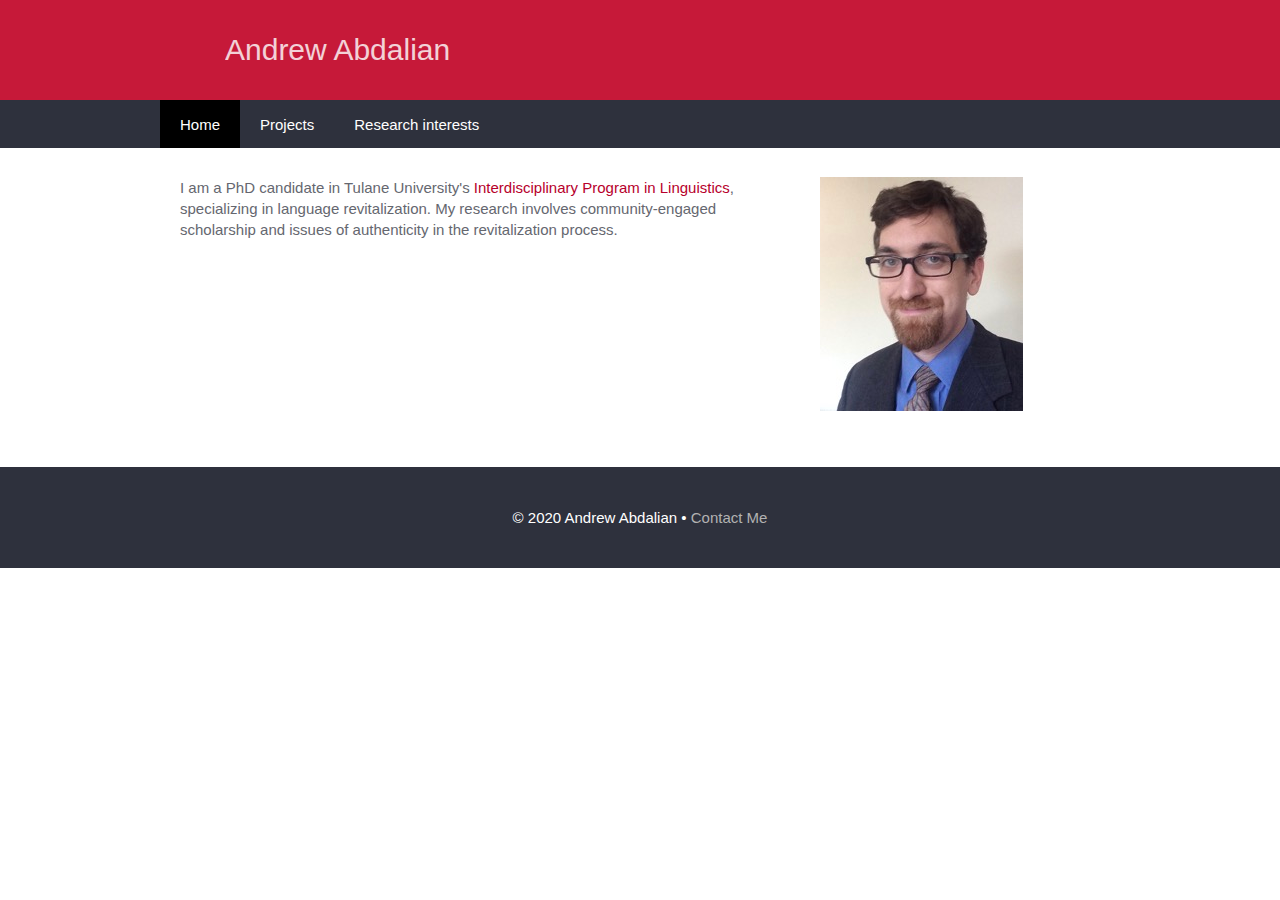
==== commit b40e5a24: "update date" ====
--- a/index.html
+++ b/index.html
@@ -7,10 +7,19 @@
 		<meta name="robots" content="index, nofollow" />
 		<meta name="generator" content="RapidWeaver" />
 		
+	<meta name="twitter:card" content="summary">
+	<meta name="twitter:title" content="Andrew Abdalian">
+	<meta name="twitter:description" content="Andrew Abdalian's academic biography">
+	<meta name="twitter:url" content="https://andrew.abdalian.com/index.html">
+	<meta property="og:type" content="website">
+	<meta property="og:site_name" content="Andrew Abdalian">
+	<meta property="og:title" content="Andrew Abdalian">
+	<meta property="og:description" content="Andrew Abdalian's academic biography">
+	<meta property="og:url" content="https://andrew.abdalian.com/index.html">
 	<meta http-equiv="x-ua-compatible" content="ie=edge">
 	<meta name="viewport" content="width=device-width, initial-scale=1">
     <meta name="baseurl" content="https://andrew.abdalian.com/">
-	<link rel="stylesheet" type="text/css" media="all" href="rw_common/themes/kiki/consolidated-0.css?rwcache=591240766" />
+	<link rel="stylesheet" type="text/css" media="all" href="rw_common/themes/kiki/consolidated-0.css?rwcache=613626849" />
 		
 	
 	<title>Andrew Abdalian</title>
@@ -64,9 +73,11 @@
 			</aside>
 
 			<article class="container-fluid col-md-8">
-					<p>I am a PhD candidate in <a href="https://tulane.edu">Tulane University</a>'s <a href="https://liberalarts.tulane.edu/programs/linguistics">Interdisciplinary Program in Linguistics</a>, specializing in language revitalization. My research involves community-engaged scholarship and issues of authenticity in the revitalization process. </p>
+					<p>I am a PhD candidate in Tulane University's <a href="https://liberalarts.tulane.edu/programs/linguistics">Interdisciplinary Program in Linguistics</a>, specializing in language revitalization. My research involves community-engaged scholarship and issues of authenticity in the revitalization process. </p>
 
-<!-- My CV will soon be available [here](resources/AbdalianCV.pdf). -->
+<!-- My dissertation project concerns language change in Tunica during the times in which it was documented, and what implications this continues to have on the revitalization effort. -->
+
+<!-- My CV is available [here](resources/AbdalianCV.pdf). -->
 			</article>
 		</div>
 
@@ -75,13 +86,13 @@
 	<footer class="container-fluid">
 		<div class="container">
 			<div class="col-12 text-center" id="copyright">
-					&copy; 2019 Andrew Abdalian &bull;  <a href="#" id="rw_email_contact">Contact Me</a><script type="text/javascript">var _rwObsfuscatedHref0 = "mai";var _rwObsfuscatedHref1 = "lto";var _rwObsfuscatedHref2 = ":an";var _rwObsfuscatedHref3 = "dre";var _rwObsfuscatedHref4 = "w.a";var _rwObsfuscatedHref5 = "bda";var _rwObsfuscatedHref6 = "lia";var _rwObsfuscatedHref7 = "n@g";var _rwObsfuscatedHref8 = "mai";var _rwObsfuscatedHref9 = "l.c";var _rwObsfuscatedHref10 = "om";var _rwObsfuscatedHref = [base64]; document.getElementById("rw_email_contact").href = _rwObsfuscatedHref;</script>
+					&copy; 2020 Andrew Abdalian &bull;  <a href="#" id="rw_email_contact">Contact Me</a><script type="text/javascript">var _rwObsfuscatedHref0 = "mai";var _rwObsfuscatedHref1 = "lto";var _rwObsfuscatedHref2 = ":an";var _rwObsfuscatedHref3 = "dre";var _rwObsfuscatedHref4 = "w.a";var _rwObsfuscatedHref5 = "bda";var _rwObsfuscatedHref6 = "lia";var _rwObsfuscatedHref7 = "n@g";var _rwObsfuscatedHref8 = "mai";var _rwObsfuscatedHref9 = "l.c";var _rwObsfuscatedHref10 = "om";var _rwObsfuscatedHref = [base64]; document.getElementById("rw_email_contact").href = _rwObsfuscatedHref;</script>
 			</div>
 		</div>
 	</footer><!-- footer -->
 
     <!-- Javascript includes -->
-	<script type="text/javascript" src="rw_common/themes/kiki/javascript.js?rwcache=591240766"></script>
+	<script type="text/javascript" src="rw_common/themes/kiki/javascript.js?rwcache=613626849"></script>
 	
 	
 </body>
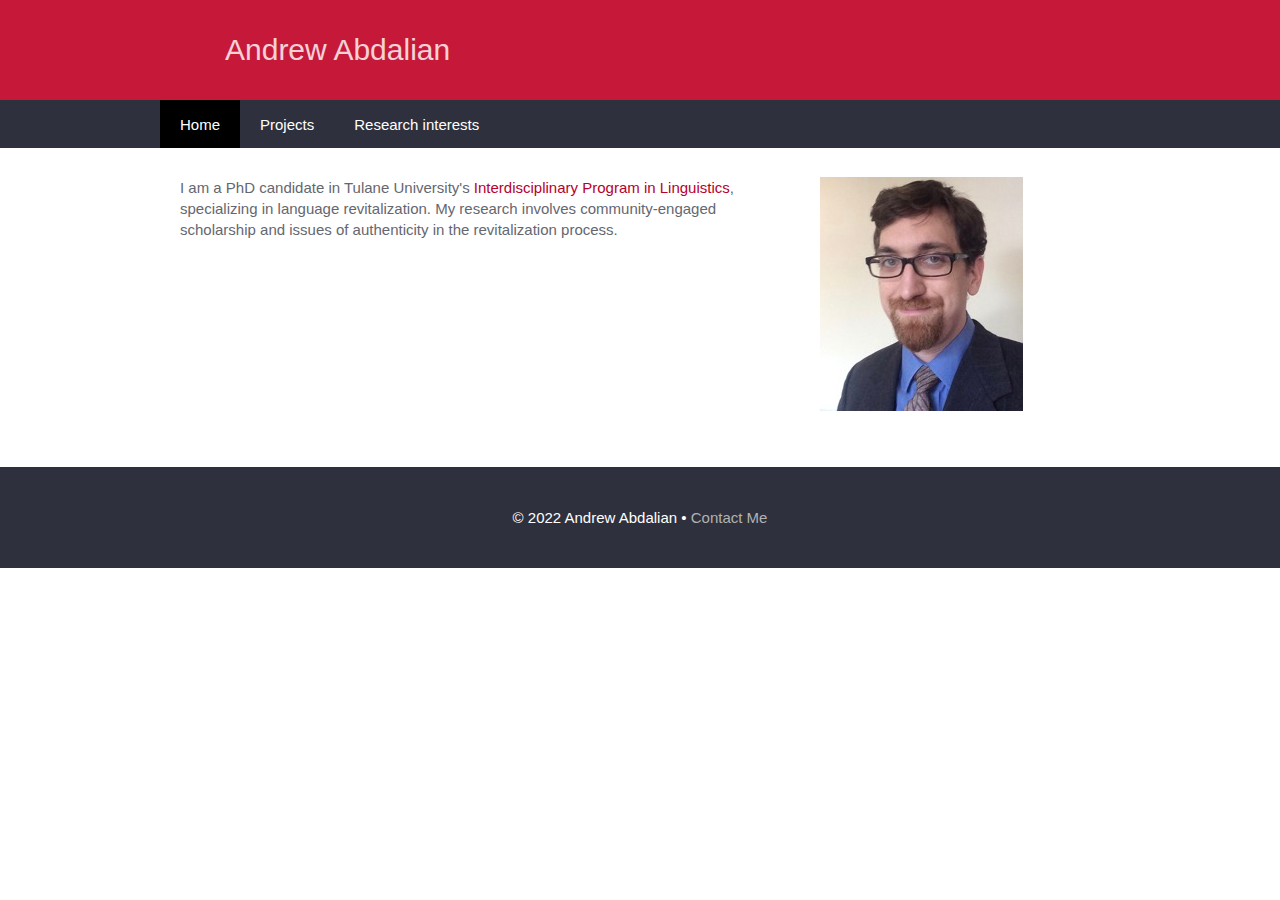
==== commit ad291b3e: "Minor cosmetic update" ====
--- a/index.html
+++ b/index.html
@@ -19,7 +19,7 @@
 	<meta http-equiv="x-ua-compatible" content="ie=edge">
 	<meta name="viewport" content="width=device-width, initial-scale=1">
     <meta name="baseurl" content="https://andrew.abdalian.com/">
-	<link rel="stylesheet" type="text/css" media="all" href="rw_common/themes/kiki/consolidated-0.css?rwcache=613626849" />
+	<link rel="stylesheet" type="text/css" media="all" href="rw_common/themes/kiki/consolidated-0.css?rwcache=666510314" />
 		
 	
 	<title>Andrew Abdalian</title>
@@ -86,13 +86,13 @@
 	<footer class="container-fluid">
 		<div class="container">
 			<div class="col-12 text-center" id="copyright">
-					&copy; 2020 Andrew Abdalian &bull;  <a href="#" id="rw_email_contact">Contact Me</a><script type="text/javascript">var _rwObsfuscatedHref0 = "mai";var _rwObsfuscatedHref1 = "lto";var _rwObsfuscatedHref2 = ":an";var _rwObsfuscatedHref3 = "dre";var _rwObsfuscatedHref4 = "w.a";var _rwObsfuscatedHref5 = "bda";var _rwObsfuscatedHref6 = "lia";var _rwObsfuscatedHref7 = "n@g";var _rwObsfuscatedHref8 = "mai";var _rwObsfuscatedHref9 = "l.c";var _rwObsfuscatedHref10 = "om";var _rwObsfuscatedHref = [base64]; document.getElementById("rw_email_contact").href = _rwObsfuscatedHref;</script>
+					&copy; 2022 Andrew Abdalian &bull;  <a href="#" id="rw_email_contact">Contact Me</a><script type="text/javascript">var _rwObsfuscatedHref0 = "mai";var _rwObsfuscatedHref1 = "lto";var _rwObsfuscatedHref2 = ":an";var _rwObsfuscatedHref3 = "dre";var _rwObsfuscatedHref4 = "w@a";var _rwObsfuscatedHref5 = "bda";var _rwObsfuscatedHref6 = "lia";var _rwObsfuscatedHref7 = "n.c";var _rwObsfuscatedHref8 = "om";var _rwObsfuscatedHref = _rwObsfuscatedHref0+_rwObsfuscatedHref1+_rwObsfuscatedHref2+_rwObsfuscatedHref3+_rwObsfuscatedHref4+_rwObsfuscatedHref5+_rwObsfuscatedHref6+_rwObsfuscatedHref7+_rwObsfuscatedHref8; document.getElementById("rw_email_contact").href = _rwObsfuscatedHref;</script>
 			</div>
 		</div>
 	</footer><!-- footer -->
 
     <!-- Javascript includes -->
-	<script type="text/javascript" src="rw_common/themes/kiki/javascript.js?rwcache=613626849"></script>
+	<script type="text/javascript" src="rw_common/themes/kiki/javascript.js?rwcache=666510314"></script>
 	
 	
 </body>
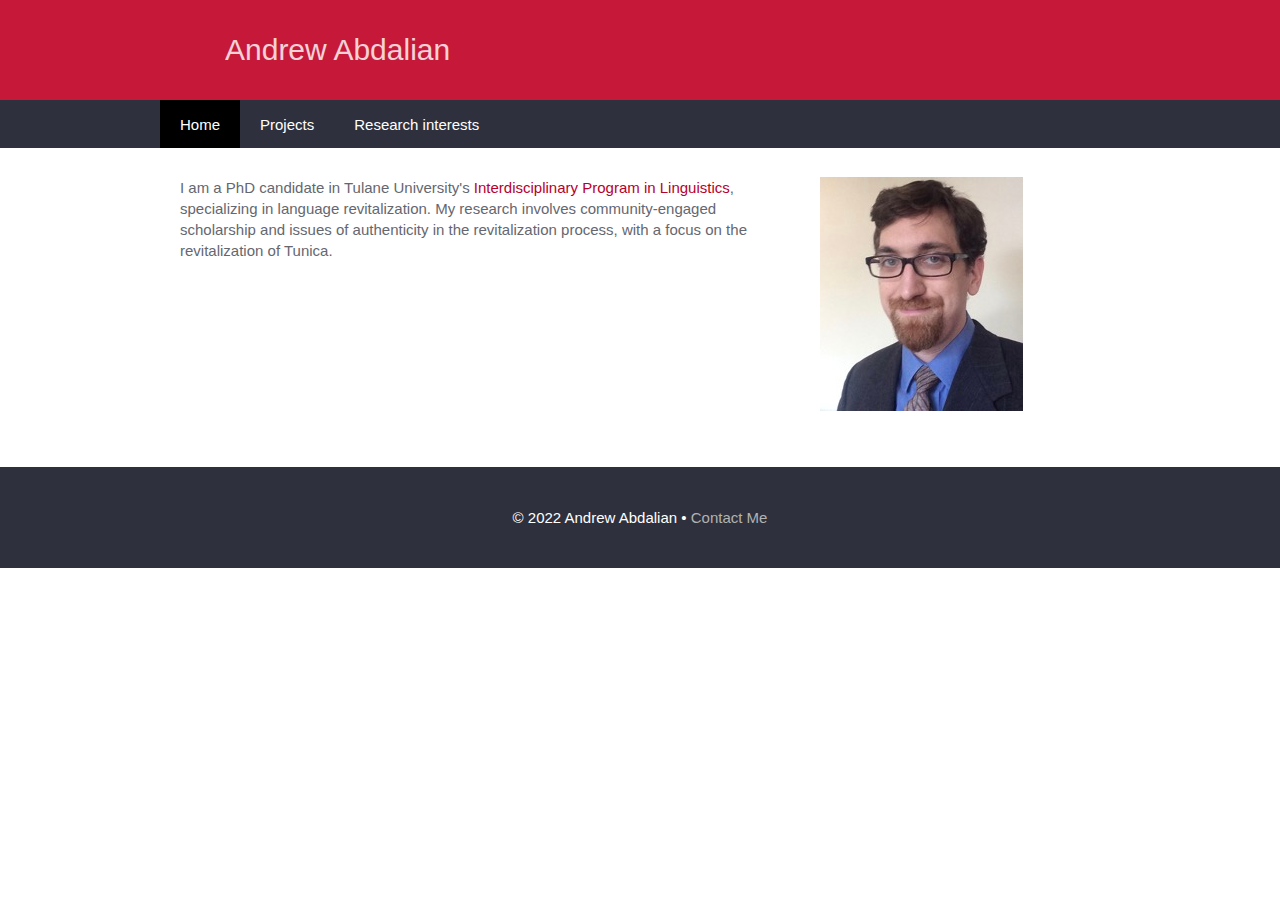
==== commit 904aff83: "updated with rel=me tag" ====
--- a/index.html
+++ b/index.html
@@ -19,12 +19,14 @@
 	<meta http-equiv="x-ua-compatible" content="ie=edge">
 	<meta name="viewport" content="width=device-width, initial-scale=1">
     <meta name="baseurl" content="https://andrew.abdalian.com/">
-	<link rel="stylesheet" type="text/css" media="all" href="rw_common/themes/kiki/consolidated-0.css?rwcache=666510314" />
+	<link rel="stylesheet" type="text/css" media="all" href="rw_common/themes/kiki/consolidated-0.css?rwcache=691374147" />
 		
 	
 	<title>Andrew Abdalian</title>
 	<meta property="og:title" content="Andrew Abdalian" />
 <meta property="og:image" content="https://andrew.abdalian.com/resources/5y2SVrY1TtqzKp14PQDnBw_thumb_f1.jpg" />
+
+<link rel="me" href="https://lingo.lol/@abdalian">
 	
 	
 </head>
@@ -73,7 +75,7 @@
 			</aside>
 
 			<article class="container-fluid col-md-8">
-					<p>I am a PhD candidate in Tulane University's <a href="https://liberalarts.tulane.edu/programs/linguistics">Interdisciplinary Program in Linguistics</a>, specializing in language revitalization. My research involves community-engaged scholarship and issues of authenticity in the revitalization process. </p>
+					<p>I am a PhD candidate in Tulane University's <a href="https://liberalarts.tulane.edu/programs/linguistics">Interdisciplinary Program in Linguistics</a>, specializing in language revitalization. My research involves community-engaged scholarship and issues of authenticity in the revitalization process, with a focus on the revitalization of Tunica. </p>
 
 <!-- My dissertation project concerns language change in Tunica during the times in which it was documented, and what implications this continues to have on the revitalization effort. -->
 
@@ -92,8 +94,10 @@
 	</footer><!-- footer -->
 
     <!-- Javascript includes -->
-	<script type="text/javascript" src="rw_common/themes/kiki/javascript.js?rwcache=666510314"></script>
+	<script type="text/javascript" src="rw_common/themes/kiki/javascript.js?rwcache=691374147"></script>
 	
 	
+<rapidweaver-badge url="https://www.realmacsoftware.com" position-x="left" position-y="bottom" transition="slide" delay-type="time" delay="1000" mode="auto" target="_blank"><img src= "rw_common/assets/RWBadge.png" alt="RapidWeaver Icon" /><p>Made in RapidWeaver</p></rapidweaver-badge>
+<script src="rw_common/assets/rw-badge.js?rwcache=691374147"></script>
 </body>
 </html><!-- END html -->